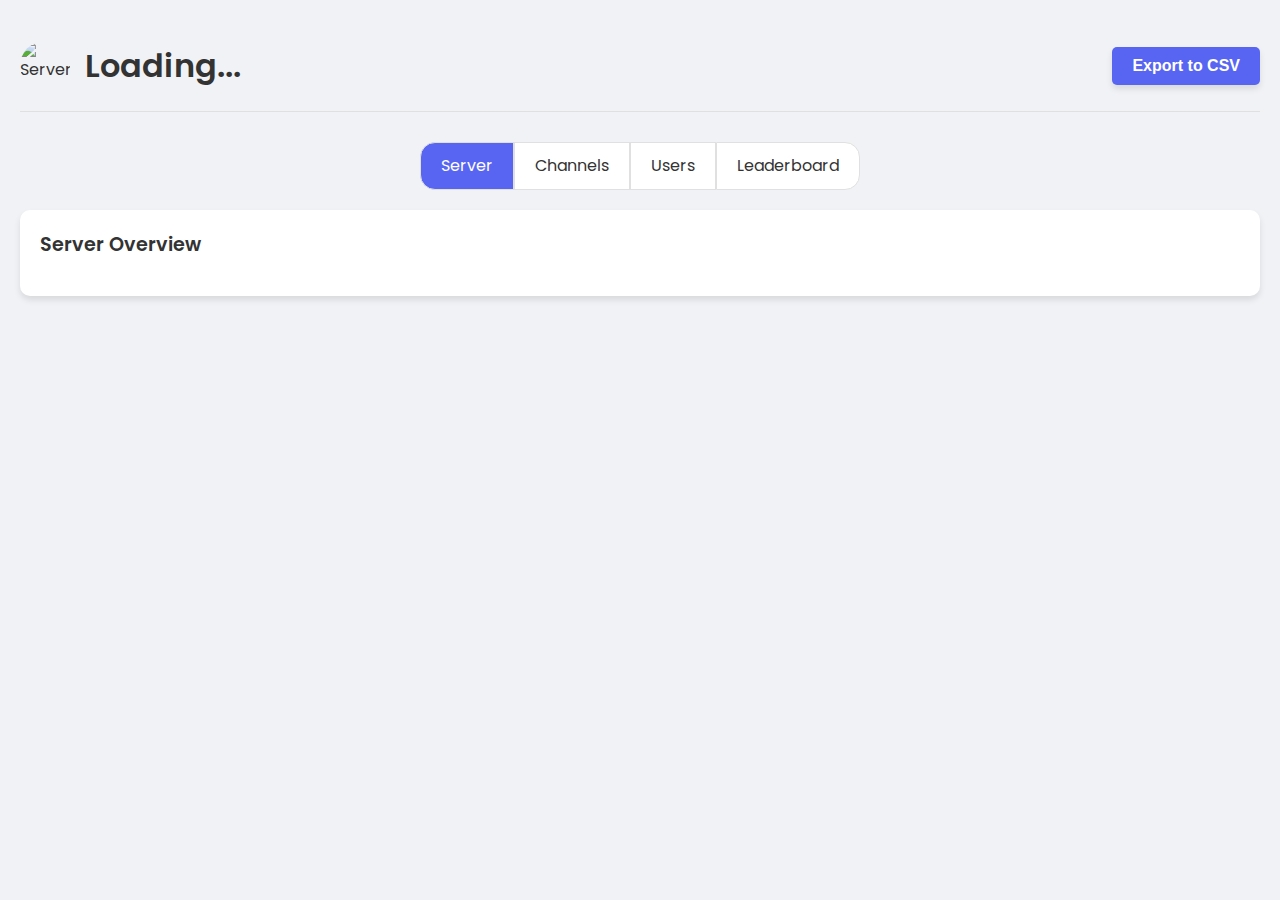
==== index.html @ 39d37b9a "change to 12.0.2" ====
<!DOCTYPE html>
<html lang="en">
  <head>
    <meta charset="UTF-8" />
    <meta name="viewport" content="width=device-width, initial-scale=1.0" />
    <title>Communitrics Counting</title>
    <link
      href="https://fonts.googleapis.com/css2?family=Poppins:wght@300;400;600&display=swap"
      rel="stylesheet"
    />
    <link rel="icon" href="./image.png" type="image/png" />
    <script src="https://code.highcharts.com/12.0.2/highcharts.js"></script>
    <script src="https://code.highcharts.com/12.0.2/modules/exporting.js"></script>
    <script src="https://code.highcharts.com/12.0.2/modules/export-data.js"></script>
    <script src="https://code.highcharts.com/12.0.2/modules/accessibility.js"></script>
    <script src="https://code.highcharts.com/12.0.2/modules/xrange.js"></script>
    <script src="https://code.highcharts.com/12.0.2/modules/exporting.js"></script>
    <script src="https://cdnjs.cloudflare.com/ajax/libs/color-thief/2.3.2/color-thief.umd.js"></script>
    <script src="https://cdnjs.cloudflare.com/ajax/libs/jszip/3.6.0/jszip.min.js"></script>
    <script src="https://cdnjs.cloudflare.com/ajax/libs/FileSaver.js/2.0.5/FileSaver.min.js"></script>
    <style>
      :root {
        --bg-color: #f0f2f5;
        --card-bg: #ffffff;
        --text-color: #333333;
        --text-muted: #6c757d;
        --accent-color: #5865f2;
        --border-color: #e0e0e0;
        --shadow: 0 4px 6px rgba(0, 0, 0, 0.1);
      }

      @media (prefers-color-scheme: dark) {
        :root {
          --bg-color: #1e1e1e;
          --card-bg: #2c2c2c;
          --text-color: #e0e0e0;
          --text-muted: #a0a0a0;
          --border-color: #4a4a4a;
        }
      }

      * {
        margin: 0;
        padding: 0;
        box-sizing: border-box;
      }

      body {
        font-family: "Poppins", sans-serif;
        background-color: var(--bg-color);
        color: var(--text-color);
        line-height: 1.6;
      }

      .container {
        max-width: 1400px;
        margin: 0 auto;
        padding: 20px;
      }

      header {
        display: flex;
        justify-content: space-between;
        align-items: center;
        padding: 20px 0;
        border-bottom: 1px solid var(--border-color);
        margin-bottom: 30px;
      }

      .server-info {
        display: flex;
        align-items: center;
        gap: 15px;
      }

      .server-icon {
        width: 50px;
        height: 50px;
        border-radius: 50%;
      }

      h1,
      h2,
      h3 {
        font-weight: 600;
      }

      .card {
        background-color: var(--card-bg);
        border-radius: 10px;
        padding: 20px;
        box-shadow: var(--shadow);
        margin-bottom: 20px;
        transition: transform 0.3s ease;
      }

      .card-header {
        display: flex;
        justify-content: space-between;
        align-items: center;
        margin-bottom: 15px;
      }

      .card-title {
        font-size: 1.2rem;
      }

      .leaderboard {
        list-style-type: none;
      }

      .leaderboard-item {
        display: flex;
        align-items: center;
        padding: 10px 0;
        border-bottom: 1px solid var(--border-color);
      }

      .leaderboard-item:last-child {
        border-bottom: none;
      }

      .leaderboard-rank {
        font-weight: 600;
        margin-right: 15px;
        color: var(--accent-color);
      }

      .leaderboard-avatar {
        width: 40px;
        height: 40px;
        border-radius: 50%;
        margin-right: 15px;
      }

      .leaderboard-info {
        flex-grow: 1;
      }

      .leaderboard-name {
        font-weight: 600;
      }

      .leaderboard-username {
        font-size: 0.9rem;
        color: var(--text-muted);
      }

      .leaderboard-score {
        font-weight: 600;
        color: var(--accent-color);
      }

      .tabs {
        display: flex;
        justify-content: center;
        margin-bottom: 20px;
      }

      .tab {
        padding: 10px 20px;
        background-color: var(--card-bg);
        border: 1px solid var(--border-color);
        cursor: pointer;
        transition: background-color 0.3s ease;
      }

      .tab:first-child {
        border-top-left-radius: 15px;
        border-bottom-left-radius: 15px;
      }

      .tab:last-child {
        border-top-right-radius: 15px;
        border-bottom-right-radius: 15px;
      }

      .highcharts-reset-zoom {
        display: none !important;
      }

      .tab.active {
        background-color: var(--accent-color);
        color: white;
      }

      .reset-zoom-btn {
        display: none;
        position: relative;
        float: right;
        background-color: var(--accent-color);
        color: white;
        border: 2px solid var(--text-color);
        border-radius: 8px;
        padding: 10px 15px;
        font-size: 12px;
        font-weight: bolder;
        cursor: pointer;
        box-shadow: 0 2px 5px rgba(0, 0, 0, 0.1);
        transition: background-color 0.3s ease, color 0.3s ease;
        top: 5px;
      }

      .reset-zoom-btn:hover {
        background-color: var(--text-color);
        color: var(--card-bg);
      }

      .export-csv-btn {
        background-color: var(--accent-color);
        color: white;
        border: none;
        padding: 10px 20px;
        border-radius: 5px;
        cursor: pointer;
        font-size: 1rem;
        font-weight: 600;
        box-shadow: 0 4px 6px rgba(0, 0, 0, 0.1);
      }

      .export-csv-btn:hover {
        color: var(--accent-color);
        background-color: #1e1e1e;
        border: var(--accent-color) solid 2px;
        box-shadow: 0 6px 8px rgba(0, 0, 0, 0.2);
      }

      .export-csv-btn:active {
        background-color: #1e1e1e;
        border: none;
        box-shadow: 0 4px 6px rgba(0, 0, 0, 0.1);
      }

      .tab-content {
        display: none;
      }

      .tab-content.active {
        display: block;
      }

      .grid {
        display: grid;
        gap: 20px;
        grid-template-columns: repeat(2, 1fr);
      }

      @media (max-width: 768px) {
        .container {
          padding: 10px;
        }

        .grid {
          display: grid;
          gap: 20px;
          grid-template-columns: repeat(1, 1fr);
        }

        .tabs {
          flex-direction: column;
        }

        .tab {
          width: 100%;
          border-radius: 15px;
          text-align: center;
        }

        .chart-container canvas {
          height: 200%;
        }

        .leaderboard-item {
          flex-direction: row;
          align-items: center;
          justify-content: space-between;
        }

        .leaderboard-rank {
          font-size: 1.5rem;
          font-weight: bold;
          color: var(--accent-color);
        }

        .leaderboard-avatar {
          width: 50px;
          height: 50px;
          margin-right: 10px;
        }

        .leaderboard-info {
          flex-grow: 1;
          text-align: left;
        }

        .leaderboard-name {
          font-size: 1.1rem;
        }

        .leaderboard-username {
          font-size: 0.9rem;
          color: var(--text-muted);
        }

        .leaderboard-score {
          font-size: 1.1rem;
          font-weight: bold;
          color: var(--accent-color);
        }

        .leaderboard-item {
          padding: 15px 10px;
          border-bottom: 1px solid var(--border-color);
        }
      }
    </style>
  </head>

  <body>
    <div class="container">
      <header>
        <div class="server-info">
          <img id="server-icon" class="server-icon" src="" alt="Server Icon" />
          <h1 id="server-name">Loading...</h1>
        </div>
        <button id="exportCsvBtn" class="export-csv-btn">Export to CSV</button>
      </header>

      <div class="tabs">
        <div class="tab active" data-tab="overview">Server</div>
        <div class="tab" data-tab="channels">Channels</div>
        <div class="tab" data-tab="users">Users</div>
        <div class="tab" data-tab="leaderboard">Leaderboard</div>
      </div>

      <div id="overview" class="tab-content active">
        <div class="card">
          <div class="card-header">
            <h2 class="card-title">Server Overview</h2>
          </div>
          <div id="server-overview-chart" class="chart-container"></div>
        </div>
      </div>

      <div id="channels" class="tab-content">
        <div class="grid" id="channel-charts-grid"></div>
      </div>

      <div id="users" class="tab-content">
        <div class="grid" id="user-charts-grid"></div>
      </div>

      <div id="leaderboard" class="tab-content">
        <div class="card">
          <div class="card-header">
            <h2 class="card-title">User Leaderboard</h2>
          </div>
          <ul id="leaderboard-list" class="leaderboard"></ul>
        </div>
      </div>
    </div>

    <script>
      function getApiUrl() {
        const urlParams = new URLSearchParams(window.location.search);
        const serverId = urlParams.get("server");

        if (serverId) {
          return `https://api.communitrics.com/counting/s/${serverId}/all`;
        } else {
          return "https://api.communitrics.com/counting/s/1150096734576451614/all";
        }
      }

      const apiUrl = getApiUrl();
      let serverData;
      let charts = {};

      async function fetchData() {
        try {
          const response = await fetch(apiUrl);
          if (!response.ok) {
            throw new Error(`HTTP error! Status: ${response.status}`);
          }
          return await response.json();
        } catch (error) {
          return null;
        }
      }

      function getVibrancy(rgb) {
        const max = Math.max(rgb[0], rgb[1], rgb[2]);
        const min = Math.min(rgb[0], rgb[1], rgb[2]);
        const saturation = max - min;
        const brightness = 0.299 * rgb[0] + 0.587 * rgb[1] + 0.114 * rgb[2];
        return saturation * brightness;
      }

      function getMostVibrantColor(palette) {
        return palette.reduce((mostVibrant, color) =>
          getVibrancy(color) > getVibrancy(mostVibrant) ? color : mostVibrant
        );
      }

      function extractColorFromImage(imgSrc, callback) {
        const img = new Image();
        img.crossOrigin = "Anonymous";
        img.src = imgSrc;
        img.onload = () => {
          const colorThief = new ColorThief();
          const palette = colorThief.getPalette(img, 8);
          const mostVibrantColor = getMostVibrantColor(palette);
          const color = `rgba(${mostVibrantColor.join(",")}, 0.6)`;
          callback(color);
        };
      }

      function setChartHeight(container, height) {
        container.style.height = height + "px";
      }

      function initializeDashboard() {
        fetchData().then((data) => {
          if (data) {
            serverData = data;
            updateServerInfo(() => {
              createServerOverviewChart();
              createChannelCharts();
              createUserCharts();
              createLeaderboard();
              initializeTabs();
            });
          }
        });
      }

      function updateServerInfo(callback) {
        const serverIcon = document.getElementById("server-icon");
        const serverName = document.getElementById("server-name");
        serverName.textContent = serverData.server_name;
        serverIcon.src = serverData.server_image;

        serverIcon.onload = () => {
          extractColorFromImage(serverData.server_image, (color) => {
            document.documentElement.style.setProperty("--accent-color", color);
            callback();
          });
        };
      }

function createServerOverviewChart() {
    const container = document.getElementById("server-overview-chart");
    setChartHeight(container, 600);
    const resetButton = document.createElement("button");
    resetButton.textContent = "Reset Zoom";
    resetButton.className = "reset-zoom-btn";
    const cardHeader = document.querySelector("#overview .card-header");
    cardHeader.appendChild(resetButton);

    const accentColor = getComputedStyle(
        document.documentElement
    ).getPropertyValue("--accent-color");

    resetButton.style.backgroundColor = accentColor;
    resetButton.addEventListener("mouseover", () => {
        resetButton.style.backgroundColor = "#333333";
        resetButton.style.color = "white";
    });
    resetButton.addEventListener("mouseout", () => {
        resetButton.style.backgroundColor = accentColor;
        resetButton.style.color = "white";
    });

    const allCounts = serverData.channels.flatMap((channel) =>
        channel.counts.map((count) => ({
            ...count,
            channelName: channel.channel_name,
        }))
    );

    allCounts.sort((a, b) => new Date(a.timestamp) - new Date(b.timestamp));

    let cumulativeCount = 0;
    const cumulativeData = allCounts.map((count) => {
        cumulativeCount += 1;
        return [
            new Date(count.timestamp).getTime(),
            cumulativeCount,
            count.channelName,
        ];
    });

    const totalPoints = cumulativeData.length;
    let skipRate = 1;

    if (totalPoints > 4000) {
        skipRate = Math.ceil(totalPoints / 4000);
    }

    const sampledData = cumulativeData.filter((_, index) => index % skipRate === 0);

    console.log(`Starting points: ${totalPoints}, Skip rate: Every ${skipRate} points, Final points: ${sampledData.length}`);

    charts["server-overview"] = Highcharts.chart(container, {
        chart: {
            type: "area",
            zoomType: "x",
            backgroundColor: "transparent",
            height: 600,
            animation: true,
            resetZoomButton: {
                theme: {
                    display: "none",
                },
            },
        },
        title: {
            text: null,
        },
        xAxis: {
            type: "datetime",
            tickAmount: 6,
            labels: {
                style: {
                    color: getComputedStyle(
                        document.documentElement
                    ).getPropertyValue("--text-color"),
                    fontSize: "12px",
                    fontFamily: "Poppins, sans-serif",
                },
                formatter: function () {
                    const date = Highcharts.dateFormat("%b %d, %Y", this.value);
                    const time = Highcharts.dateFormat("%H:%M:%S", this.value);
                    return `${date}<br>${time}`;
                },
            },
            lineColor: getComputedStyle(
                document.documentElement
            ).getPropertyValue("--border-color"),
            tickColor: getComputedStyle(
                document.documentElement
            ).getPropertyValue("--border-color"),
        },
        yAxis: {
            title: {
                text: null,
            },
            labels: {
                style: {
                    color: getComputedStyle(
                        document.documentElement
                    ).getPropertyValue("--text-color"),
                    fontSize: "12px",
                    fontFamily: "Poppins, sans-serif",
                },
            },
            gridLineColor: getComputedStyle(
                document.documentElement
            ).getPropertyValue("--border-color"),
        },
        tooltip: {
            backgroundColor: "#333333",
            style: {
                color: "#FFFFFF",
                fontWeight: "normal",
                fontSize: "12px",
                fontFamily: "Poppins, sans-serif",
            },
            formatter: function () {
                return (
                    "<b>Date:</b> " +
                    Highcharts.dateFormat("%b %d, %Y, %H:%M:%S", this.x) +
                    "<br/><b>Total counts:</b> " +
                    this.y.toLocaleString()
                );
            },
            useHTML: true,
        },
        series: [
            {
                name: "Total Counts",
                data: sampledData.map((d) => ({
                    x: d[0],
                    y: d[1],
                    channel: d[2],
                })),
                color: accentColor,
                fillColor: accentColor,
                marker: {
                    enabled: false,
                },
            },
        ],
        plotOptions: {
            area: {
                marker: {
                    enabled: false,
                },
                lineWidth: 2,
                lineColor: accentColor,
                fillOpacity: 0.5,
                series: {
                    marker: {
                        radius: 2,
                    },
                    lineWidth: 3,
                    states: {
                        hover: {
                            lineWidth: 2,
                        },
                    },
                },
            },
        },
        credits: {
            enabled: false,
        },
        exporting: {
            enabled: false,
        },
        legend: {
            enabled: false,
        },
    });

    resetButton.addEventListener("click", () => {
        charts["server-overview"].zoomOut();
        resetButton.style.display = "none";
    });

    charts["server-overview"].update({
        chart: {
            events: {
                selection: function (event) {
                    if (event.xAxis) {
                        resetButton.style.display = "block";
                    }
                },
            },
        },
    });
}

function createChannelCharts() {
    const channelChartsGrid = document.getElementById("channel-charts-grid");

    if (serverData.channels.length > 1) {
        channelChartsGrid.classList.add("grid");
    } else {
        channelChartsGrid.classList.remove("grid");
    }

    serverData.channels.forEach((channel) => {
        const card = document.createElement("div");
        card.className = "card";
        card.innerHTML = `
      <div class="card-header">
          <h2 class="card-title">${channel.channel_name}</h2>
          <button id="resetZoomChannel-${channel.channel_id}" class="reset-zoom-btn">Reset Zoom</button>
      </div>
      <div id="channel-${channel.channel_id}-chart" class="chart-container"></div>
    `;
        channelChartsGrid.appendChild(card);

        const container = document.getElementById(
            `channel-${channel.channel_id}-chart`
        );
        const resetButton = document.getElementById(
            `resetZoomChannel-${channel.channel_id}`
        );

        const accentColor = getComputedStyle(
            document.documentElement
        ).getPropertyValue("--accent-color");

        resetButton.style.backgroundColor = accentColor;
        resetButton.addEventListener("mouseover", () => {
            resetButton.style.backgroundColor = "#333333";
            resetButton.style.color = "white";
        });
        resetButton.addEventListener("mouseout", () => {
            resetButton.style.backgroundColor = accentColor;
            resetButton.style.color = "white";
        });

        const channelCounts = channel.counts.map((count) => [
            new Date(count.timestamp).getTime(),
            count.count_number,
        ]);

        const totalPoints = channelCounts.length;
        let skipRate = 1;

        if (totalPoints > 4000) {
            skipRate = Math.ceil(totalPoints / 4000);
        }

        const sampledData = channelCounts.filter((_, index) => index % skipRate === 0);

        console.log(`Starting points for channel ${channel.channel_id}: ${totalPoints}, Skip rate: Every ${skipRate} points, Final points: ${sampledData.length}`);

        const chartHeight = serverData.channels.length > 1 ? 300 : 600;
        const chartOptions = {
            chart: {
                type: "area",
                zoomType: "x",
                backgroundColor: "transparent",
                animation: true,
                height: chartHeight,
                resetZoomButton: {
                    theme: {
                        display: "none",
                    },
                },
            },
            title: {
                text: null,
            },
            xAxis: {
                type: "datetime",
                tickAmount: 6,
                labels: {
                    style: {
                        color: getComputedStyle(
                            document.documentElement
                        ).getPropertyValue("--text-color"),
                        fontSize: "12px",
                        fontFamily: "Poppins, sans-serif",
                    },
                    formatter: function () {
                        const date = Highcharts.dateFormat("%b %d, %Y", this.value);
                        const time = Highcharts.dateFormat("%H:%M:%S", this.value);
                        return `${date}<br>${time}`;
                    },
                },
                lineColor: getComputedStyle(
                    document.documentElement
                ).getPropertyValue("--border-color"),
                tickColor: getComputedStyle(
                    document.documentElement
                ).getPropertyValue("--border-color"),
            },
            yAxis: {
                title: {
                    text: null,
                },
                labels: {
                    style: {
                        color: getComputedStyle(
                            document.documentElement
                        ).getPropertyValue("--text-color"),
                        fontSize: "12px",
                        fontFamily: "Poppins, sans-serif",
                    },
                },
                gridLineColor: getComputedStyle(
                    document.documentElement
                ).getPropertyValue("--border-color"),
                min: Math.min(...channel.counts.map((c) => c.count_number)),
            },
            tooltip: {
                backgroundColor: "#333333",
                style: {
                    color: "#FFFFFF",
                    fontWeight: "normal",
                    fontSize: "12px",
                    fontFamily: "Poppins, sans-serif",
                },
                formatter: function () {
                    return (
                        "<b>Date:</b> " +
                        Highcharts.dateFormat("%b %d, %Y, %H:%M:%S", this.x) +
                        "<br/><b>Count:</b> " +
                        this.y.toLocaleString()
                    );
                },
                useHTML: true,
            },
            series: [
                {
                    name: "Count",
                    data: sampledData,
                    color: accentColor,
                    fillColor: accentColor,
                    marker: {
                        enabled: false,
                    },
                },
            ],
            plotOptions: {
                area: {
                    marker: {
                        enabled: false,
                    },
                    lineWidth: 2,
                    lineColor: accentColor,
                    fillOpacity: 0.5,
                    series: {
                        marker: {
                            radius: 2,
                        },
                        lineWidth: 3,
                        states: {
                            hover: {
                                lineWidth: 2,
                            },
                        },
                    },
                },
            },
            credits: {
                enabled: false,
            },
            exporting: {
                enabled: false,
            },
            legend: {
                enabled: false,
            },
        };

        charts[`channel-${channel.channel_id}`] = Highcharts.chart(
            container,
            chartOptions
        );

        resetButton.addEventListener("click", () => {
            charts[`channel-${channel.channel_id}`].zoomOut();
            resetButton.style.display = "none";
        });

        charts[`channel-${channel.channel_id}`].update({
            chart: {
                events: {
                    selection: function (event) {
                        if (event.xAxis) {
                            resetButton.style.display = "block";
                        }
                    },
                },
            },
        });
    });
}

function createUserCharts() {
    const userChartsGrid = document.getElementById("user-charts-grid");
    const userCounts = {};
    const userTotals = {};

    const allCounts = serverData.channels.flatMap((channel) =>
        channel.counts.map((count) => ({
            ...count,
            channelName: channel.channel_name,
        }))
    );

    allCounts.sort((a, b) => new Date(a.timestamp) - new Date(b.timestamp));

    allCounts.forEach((count) => {
        if (!userCounts[count.user_id]) {
            userCounts[count.user_id] = {
                id: count.user_id,
                username: count.username,
                display_name: count.display_name,
                profile_pic: count.profile_pic,
                counts: [],
            };
        }

        userCounts[count.user_id].counts.push({
            x: new Date(count.timestamp).getTime(),
            y: userCounts[count.user_id].counts.length + 1,
        });

        if (!userTotals[count.user_id]) {
            userTotals[count.user_id] = {
                id: count.user_id,
                total: 0,
            };
        }
        userTotals[count.user_id].total += 1;
    });

    const sortedUsers = Object.values(userTotals).sort(
        (a, b) => b.total - a.total
    );

    if (Object.keys(userCounts).length > 1) {
        userChartsGrid.classList.add("grid");
    } else {
        userChartsGrid.classList.remove("grid");
    }

    sortedUsers.forEach((userTotal, index) => {
        const user = userCounts[userTotal.id];
        const rank = index + 1;
        const card = document.createElement("div");
        card.className = "card";
        card.innerHTML = `
      <div class="card-header">
        <div class="card-title-wrapper" style="display: flex; align-items: center;">
            <img src="${user.profile_pic}" alt="${user.display_name}'s Profile Picture" style="width: 40px; height: 40px; border-radius: 50%; margin-right: 10px;">
            <div>
                <h2 class="card-title" style="margin: 0;">${user.display_name} (@${user.username})</h2>
                <span class="card-rank">Leaderboard Rank: #${rank}</span>
            </div>
        </div>
        <button id="resetZoomUser-${user.id}" class="reset-zoom-btn">Reset Zoom</button>
      </div>
      <div id="user-${user.id}-chart" class="chart-container"></div>
    `;
        userChartsGrid.appendChild(card);

        const container = document.getElementById(`user-${user.id}-chart`);
        const resetButton = document.getElementById(
            `resetZoomUser-${user.id}`
        );

        const profilePic = new Image();
        profilePic.crossOrigin = "Anonymous";
        profilePic.src = user.profile_pic;
        profilePic.onload = () => {
            const colorThief = new ColorThief();
            const palette = colorThief.getPalette(profilePic, 8);
            const mostVibrantColor = getMostVibrantColor(palette);
            const color = `rgba(${mostVibrantColor.join(",")}, 0.6)`;

            resetButton.style.backgroundColor = color;
            resetButton.addEventListener("mouseover", () => {
                resetButton.style.backgroundColor = "#333333";
                resetButton.style.color = "white";
            });
            resetButton.addEventListener("mouseout", () => {
                resetButton.style.backgroundColor = color;
                resetButton.style.color = "white";
            });

            const userData = user.counts;
            const totalPoints = userData.length;
            let skipRate = 1;

            if (totalPoints > 4000) {
                skipRate = Math.ceil(totalPoints / 4000);
            }

            const sampledData = userData.filter((_, index) => index % skipRate === 0);

            console.log(`Starting points for user ${user.id}: ${totalPoints}, Skip rate: Every ${skipRate} points, Final points: ${sampledData.length}`);

            const chartHeight = Object.keys(userCounts).length > 1 ? 300 : 600;

            const chartOptions = {
                chart: {
                    type: "area",
                    zoomType: "x",
                    backgroundColor: "transparent",
                    animation: true,
                    height: chartHeight,
                    resetZoomButton: {
                        theme: {
                            display: "none",
                        },
                    },
                },
                title: {
                    text: null,
                },
                xAxis: {
                    type: "datetime",
                    tickAmount: 6,
                    labels: {
                        style: {
                            color: getComputedStyle(
                                document.documentElement
                            ).getPropertyValue("--text-color"),
                            fontSize: "12px",
                            fontFamily: "Poppins, sans-serif",
                        },
                        formatter: function () {
                            const date = Highcharts.dateFormat("%b %d, %Y", this.value);
                            const time = Highcharts.dateFormat("%H:%M:%S", this.value);
                            return `${date}<br>${time}`;
                        },
                    },
                    lineColor: getComputedStyle(
                        document.documentElement
                    ).getPropertyValue("--border-color"),
                    tickColor: getComputedStyle(
                        document.documentElement
                    ).getPropertyValue("--border-color"),
                },
                yAxis: {
                    title: {
                        text: null,
                    },
                    labels: {
                        style: {
                            color: getComputedStyle(
                                document.documentElement
                            ).getPropertyValue("--text-color"),
                            fontSize: "12px",
                            fontFamily: "Poppins, sans-serif",
                        },
                    },
                    gridLineColor: getComputedStyle(
                        document.documentElement
                    ).getPropertyValue("--border-color"),
                    min: 0,
                },
                tooltip: {
                    backgroundColor: "#333333",
                    style: {
                        color: "#FFFFFF",
                        fontWeight: "normal",
                        fontSize: "12px",
                        fontFamily: "Poppins, sans-serif",
                    },
                    formatter: function () {
                        return (
                            "<b>Date:</b> " +
                            Highcharts.dateFormat("%b %d, %Y, %H:%M:%S", this.x) +
                            "<br/><b>Total counts:</b> " +
                            this.y.toLocaleString()
                        );
                    },
                    useHTML: true,
                },
                series: [
                    {
                        name: "Total Counts",
                        data: sampledData,
                        color: color,
                        fillColor: color,
                        marker: {
                            enabled: false,
                        },
                    },
                ],
                plotOptions: {
                    area: {
                        marker: {
                            enabled: false,
                        },
                        lineWidth: 2,
                        lineColor: color,
                        fillOpacity: 0.5,
                        series: {
                            marker: {
                                radius: 2,
                            },
                            lineWidth: 3,
                            states: {
                                hover: {
                                    lineWidth: 2,
                                },
                            },
                        },
                    },
                },
                credits: {
                    enabled: false,
                },
                exporting: {
                    enabled: false,
                },
                legend: {
                    enabled: false,
                },
            };

            charts[`user-${user.id}`] = Highcharts.chart(
                container,
                chartOptions
            );

            resetButton.addEventListener("click", () => {
                charts[`user-${user.id}`].zoomOut();
                resetButton.style.display = "none";
            });

            charts[`user-${user.id}`].update({
                chart: {
                    events: {
                        selection: function (event) {
                            if (event.xAxis) {
                                resetButton.style.display = "block";
                            }
                        },
                    },
                },
            });
        };
    });
}

      function createLeaderboard() {
        const leaderboard = document.getElementById("leaderboard-list");
        const userTotals = {};

        serverData.channels.forEach((channel) => {
          channel.counts.forEach((count) => {
            if (!userTotals[count.user_id]) {
              userTotals[count.user_id] = {
                id: count.user_id,
                username: count.username,
                display_name: count.display_name,
                profile_pic: count.profile_pic,
                total: 0,
              };
            }
            userTotals[count.user_id].total += 1;
          });
        });

        const sortedUsers = Object.values(userTotals).sort(
          (a, b) => b.total - a.total
        );

        sortedUsers.forEach((user, index) => {
          const li = document.createElement("li");
          li.className = "leaderboard-item";
          li.innerHTML = `
                <span class="leaderboard-rank">#${index + 1}</span>
                <img class="leaderboard-avatar" src="${
                  user.profile_pic
                }" alt="${user.display_name}">
                <div class="leaderboard-info">
                    <span class="leaderboard-name">${user.display_name}</span>
                    <span class="leaderboard-username">@${user.username}</span>
                </div>
                <span class="leaderboard-score">${user.total.toLocaleString()}</span>
            `;
          leaderboard.appendChild(li);
        });
      }

      function initializeTabs() {
        const tabs = document.querySelectorAll(".tab");
        const tabContents = document.querySelectorAll(".tab-content");

        tabs.forEach((tab) => {
          tab.addEventListener("click", () => {
            const tabId = tab.getAttribute("data-tab");

            tabs.forEach((t) => t.classList.remove("active"));
            tabContents.forEach((content) =>
              content.classList.remove("active")
            );

            tab.classList.add("active");
            document.getElementById(tabId).classList.add("active");
          });
        });
      }

      document.addEventListener("DOMContentLoaded", initializeDashboard);

      document
        .getElementById("exportCsvBtn")
        .addEventListener("click", async () => {
          const zip = new JSZip();

          if (!serverData) {
            serverData = await fetchData();
          }

          const mainDataFolder = zip.folder("main_data");
          const serverDataCsv = generateServerDataCsv(serverData);
          mainDataFolder.file("server_data.csv", serverDataCsv);

          serverData.channels.forEach((channel) => {
            const channelCsv = generateChannelDataCsv(channel);
            mainDataFolder.file(
              `channel_${channel.channel_name}.csv`,
              channelCsv
            );
          });

          const leaderboardCsv = generateLeaderboardCsv(serverData);
          mainDataFolder.file("leaderboard.csv", leaderboardCsv);

          const userDataFolder = zip.folder("user_data");
          const userCounts = aggregateUserCounts(serverData);
          userCounts.forEach((user) => {
            const userCsv = generateUserDataCsv(user);
            userDataFolder.file(`${user.username}.csv`, userCsv);
          });

          zip.generateAsync({ type: "blob" }).then((content) => {
            saveAs(content, "data_export.zip");
          });
        });

      function generateServerDataCsv(data) {
        const allCounts = data.channels.flatMap((channel) =>
          channel.counts.map((count) => ({
            timestamp: count.timestamp,
            channelName: channel.channel_name,
          }))
        );

        allCounts.sort((a, b) => new Date(a.timestamp) - new Date(b.timestamp));

        let cumulativeCount = 0;
        const cumulativeData = allCounts.map((count) => {
          cumulativeCount += 1;
          return [count.timestamp, cumulativeCount];
        });

        const csvRows = [["Timestamp", "Total Count"], ...cumulativeData];

        return csvRows.map((row) => row.join(",")).join("\n");
      }

      function generateChannelDataCsv(channel) {
        const csvRows = [
          ["Timestamp", "Count"],
          ...channel.counts.map((count) => [
            count.timestamp,
            count.count_number,
          ]),
        ];
        return csvRows.map((row) => row.join(",")).join("\n");
      }

      function aggregateUserCounts(data) {
        const userCounts = {};
        data.channels.forEach((channel) => {
          channel.counts.forEach((count) => {
            if (!userCounts[count.user_id]) {
              userCounts[count.user_id] = {
                username: count.username,
                counts: [],
              };
            }
            userCounts[count.user_id].counts.push(count);
          });
        });
        return Object.values(userCounts);
      }

      function generateUserDataCsv(user) {
        const csvRows = [
          ["Timestamp", "Count"],
          ...user.counts.map((count) => [count.timestamp, count.count_number]),
        ];
        return csvRows.map((row) => row.join(",")).join("\n");
      }

      function generateLeaderboardCsv(data) {
        const userTotals = {};

        data.channels.forEach((channel) => {
          channel.counts.forEach((count) => {
            if (!userTotals[count.user_id]) {
              userTotals[count.user_id] = {
                username: count.username,
                display_name: count.display_name,
                profile_pic: count.profile_pic,
                total: 0,
              };
            }
            userTotals[count.user_id].total += 1;
          });
        });

        const sortedUsers = Object.values(userTotals).sort(
          (a, b) => b.total - a.total
        );

        const csvRows = [
          ["Rank", "Username", "Display Name", "Total Counts"],
          ...sortedUsers.map((user, index) => [
            index + 1,
            user.username,
            user.display_name,
            user.total,
          ]),
        ];

        return csvRows.map((row) => row.join(",")).join("\n");
      }
    </script>
  </body>
</html>
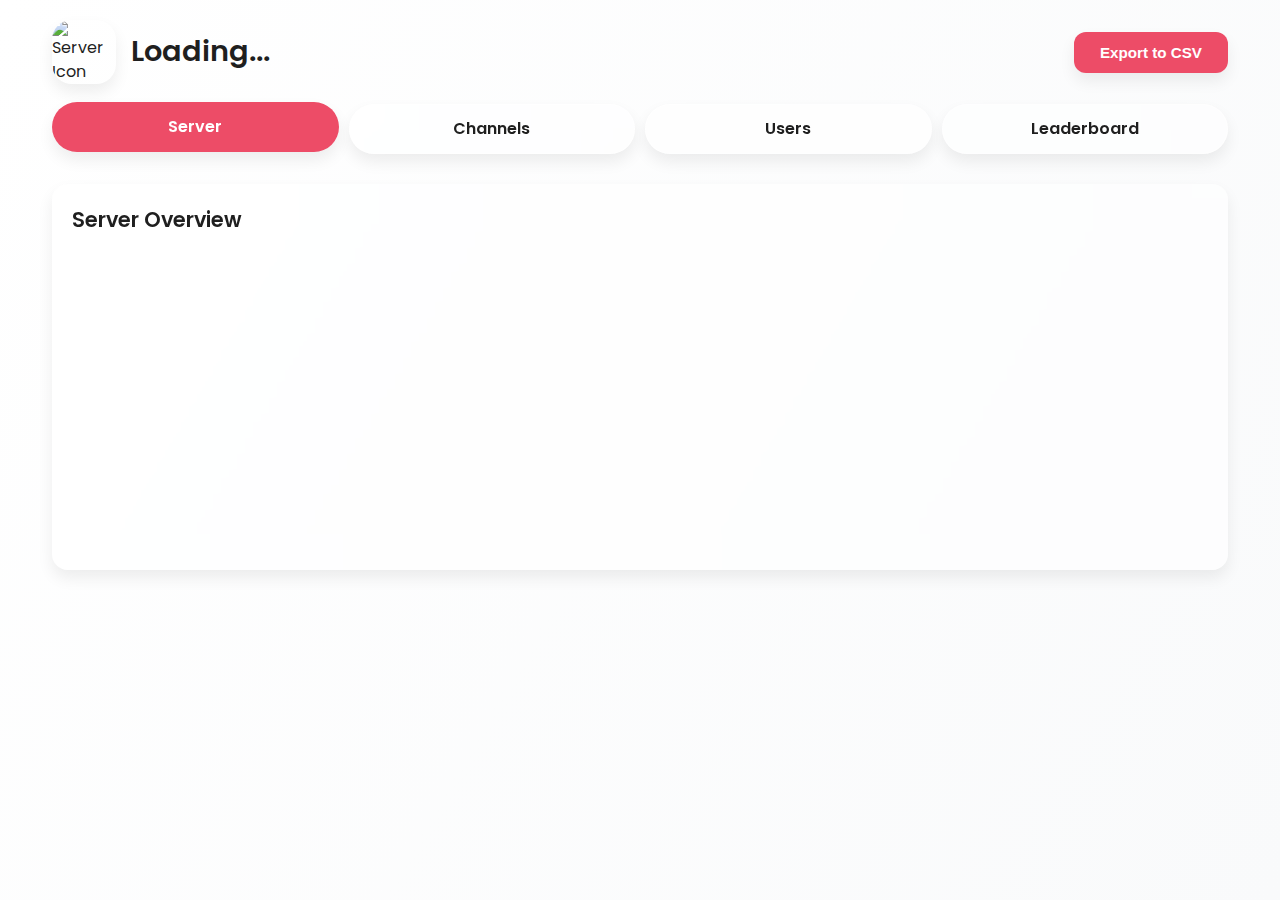
==== commit a3d409b9: "update all styles" ====
--- a/index.html
+++ b/index.html
@@ -4,55 +4,81 @@
     <meta charset="UTF-8" />
     <meta name="viewport" content="width=device-width, initial-scale=1.0" />
     <title>Communitrics Counting</title>
+
     <link
       href="https://fonts.googleapis.com/css2?family=Poppins:wght@300;400;600&display=swap"
       rel="stylesheet"
     />
+
     <link rel="icon" href="./image.png" type="image/png" />
+
     <script src="https://code.highcharts.com/12.0.2/highcharts.js"></script>
     <script src="https://code.highcharts.com/12.0.2/modules/exporting.js"></script>
     <script src="https://code.highcharts.com/12.0.2/modules/export-data.js"></script>
     <script src="https://code.highcharts.com/12.0.2/modules/accessibility.js"></script>
     <script src="https://code.highcharts.com/12.0.2/modules/xrange.js"></script>
-    <script src="https://code.highcharts.com/12.0.2/modules/exporting.js"></script>
+
     <script src="https://cdnjs.cloudflare.com/ajax/libs/color-thief/2.3.2/color-thief.umd.js"></script>
     <script src="https://cdnjs.cloudflare.com/ajax/libs/jszip/3.6.0/jszip.min.js"></script>
     <script src="https://cdnjs.cloudflare.com/ajax/libs/FileSaver.js/2.0.5/FileSaver.min.js"></script>
+
     <style>
       :root {
-        --bg-color: #f0f2f5;
-        --card-bg: #ffffff;
-        --text-color: #333333;
-        --text-muted: #6c757d;
-        --accent-color: #5865f2;
-        --border-color: #e0e0e0;
-        --shadow: 0 4px 6px rgba(0, 0, 0, 0.1);
+        --accent-color: #ed4c67;
+        --accent-hover: #db284f;
+
+        --body-gradient-start: #ffffff;
+        --body-gradient-end: #f9fafb;
+        --card-bg: rgba(255, 255, 255, 0.55);
+        --text-color: #1f1f1f;
+        --text-muted: #6b7280;
+        --border-color: rgba(255, 255, 255, 0.4);
+
+        --glass-blur: blur(16px);
+        --card-shadow: 0 8px 16px rgba(0, 0, 0, 0.07);
+
+        --heading-font-weight: 600;
+        --body-font-weight: 400;
+
+        --transition-speed: 0.3s;
       }
 
       @media (prefers-color-scheme: dark) {
         :root {
-          --bg-color: #1e1e1e;
-          --card-bg: #2c2c2c;
-          --text-color: #e0e0e0;
-          --text-muted: #a0a0a0;
-          --border-color: #4a4a4a;
+          --body-gradient-start: #1f1f1f;
+          --body-gradient-end: #2b2b2b;
+          --card-bg: rgba(44, 44, 44, 0.6);
+          --text-color: #e5e5e5;
+          --text-muted: #a3a3a3;
+          --border-color: rgba(255, 255, 255, 0.1);
+          --card-shadow: 0 8px 16px rgba(0, 0, 0, 0.45);
         }
       }
 
-      * {
+      *,
+      *::before,
+      *::after {
         margin: 0;
         padding: 0;
         box-sizing: border-box;
       }
-
+      html {
+        scroll-behavior: smooth;
+      }
       body {
         font-family: "Poppins", sans-serif;
-        background-color: var(--bg-color);
         color: var(--text-color);
-        line-height: 1.6;
+        line-height: 1.5;
+        background: linear-gradient(
+          120deg,
+          var(--body-gradient-start) 0%,
+          var(--body-gradient-end) 100%
+        );
+        min-height: 100vh;
       }
 
       .container {
+        width: 95%;
         max-width: 1400px;
         margin: 0 auto;
         padding: 20px;
@@ -62,181 +88,182 @@
         display: flex;
         justify-content: space-between;
         align-items: center;
-        padding: 20px 0;
-        border-bottom: 1px solid var(--border-color);
-        margin-bottom: 30px;
-      }
-
+        margin-bottom: 20px;
+      }
       .server-info {
         display: flex;
         align-items: center;
         gap: 15px;
       }
-
       .server-icon {
-        width: 50px;
-        height: 50px;
-        border-radius: 50%;
-      }
-
-      h1,
-      h2,
-      h3 {
-        font-weight: 600;
+        width: 64px;
+        height: 64px;
+        border-radius: 20px;
+        box-shadow: var(--card-shadow);
+        object-fit: cover;
+      }
+      .server-info h1 {
+        font-weight: var(--heading-font-weight);
+        font-size: 1.8rem;
+      }
+
+      #exportCsvBtn {
+        background: var(--accent-color);
+        color: #fff;
+        font-weight: var(--heading-font-weight);
+        font-size: 0.95rem;
+        border: none;
+        outline: none;
+        border-radius: 12px;
+        padding: 12px 26px;
+        box-shadow: var(--card-shadow);
+        cursor: pointer;
+        transition: background-color var(--transition-speed),
+          transform var(--transition-speed), box-shadow var(--transition-speed);
+      }
+      #exportCsvBtn:hover {
+        background: var(--accent-hover);
+        transform: translateY(-2px);
+        box-shadow: 0 10px 20px rgba(0, 0, 0, 0.12);
+      }
+      #exportCsvBtn:active {
+        transform: scale(0.96);
+      }
+
+      .tabs {
+        display: flex;
+        justify-content: center;
+        gap: 10px;
+        margin-bottom: 30px;
+      }
+      .tab {
+        flex: 1;
+        text-align: center;
+        padding: 12px 0;
+        background-color: var(--card-bg);
+        backdrop-filter: var(--glass-blur);
+        border: 1px solid var(--border-color);
+        border-radius: 999px;
+        cursor: pointer;
+        font-weight: var(--heading-font-weight);
+        transition: all var(--transition-speed);
+        box-shadow: var(--card-shadow);
+      }
+      .tab.active {
+        background: var(--accent-color);
+        color: #fff;
+        border-color: transparent;
+        transform: translateY(-2px);
+      }
+      .tab:hover {
+        transform: translateY(-2px);
+      }
+
+      .tab-content {
+        display: none;
+      }
+      .tab-content.active {
+        display: block;
       }
 
       .card {
         background-color: var(--card-bg);
-        border-radius: 10px;
+        backdrop-filter: var(--glass-blur);
+        border-radius: 16px;
         padding: 20px;
-        box-shadow: var(--shadow);
+        box-shadow: var(--card-shadow);
         margin-bottom: 20px;
-        transition: transform 0.3s ease;
-      }
-
+        transition: transform var(--transition-speed);
+      }
+      .card:hover {
+        transform: translateY(-4px);
+      }
       .card-header {
         display: flex;
         justify-content: space-between;
         align-items: center;
         margin-bottom: 15px;
       }
-
       .card-title {
-        font-size: 1.2rem;
+        font-size: 1.3rem;
+        font-weight: var(--heading-font-weight);
+      }
+
+      .chart-container {
+        width: 100%;
+        min-height: 300px;
+      }
+
+      .reset-zoom-btn {
+        display: none;
+        position: relative;
+        background-color: var(--accent-color);
+        color: #fff;
+        border: none;
+        border-radius: 8px;
+        padding: 8px 14px;
+        font-size: 0.85rem;
+        font-weight: var(--heading-font-weight);
+        cursor: pointer;
+        box-shadow: var(--card-shadow);
+        transition: background var(--transition-speed),
+          transform var(--transition-speed), box-shadow var(--transition-speed);
+      }
+      .reset-zoom-btn:hover {
+        background-color: var(--accent-hover);
+        transform: translateY(-2px);
+        box-shadow: 0 6px 16px rgba(0, 0, 0, 0.1);
+      }
+      .reset-zoom-btn:active {
+        transform: scale(0.96);
+      }
+      .highcharts-reset-zoom {
+        display: none !important;
       }
 
       .leaderboard {
         list-style-type: none;
+        margin: 0;
+        padding: 0;
       }
 
       .leaderboard-item {
         display: flex;
         align-items: center;
-        padding: 10px 0;
+        gap: 14px;
+        padding: 16px 0;
         border-bottom: 1px solid var(--border-color);
       }
-
       .leaderboard-item:last-child {
         border-bottom: none;
       }
-
       .leaderboard-rank {
-        font-weight: 600;
-        margin-right: 15px;
+        font-weight: var(--heading-font-weight);
         color: var(--accent-color);
-      }
-
+        font-size: 1.1rem;
+      }
       .leaderboard-avatar {
-        width: 40px;
-        height: 40px;
-        border-radius: 50%;
-        margin-right: 15px;
-      }
-
+        width: 46px;
+        height: 46px;
+        border-radius: 12px;
+        object-fit: cover;
+        box-shadow: var(--card-shadow);
+      }
       .leaderboard-info {
         flex-grow: 1;
       }
-
       .leaderboard-name {
-        font-weight: 600;
-      }
-
+        font-weight: var(--heading-font-weight);
+        font-size: 1rem;
+      }
       .leaderboard-username {
-        font-size: 0.9rem;
+        font-size: 0.85rem;
         color: var(--text-muted);
       }
-
       .leaderboard-score {
-        font-weight: 600;
+        font-weight: var(--heading-font-weight);
         color: var(--accent-color);
-      }
-
-      .tabs {
-        display: flex;
-        justify-content: center;
-        margin-bottom: 20px;
-      }
-
-      .tab {
-        padding: 10px 20px;
-        background-color: var(--card-bg);
-        border: 1px solid var(--border-color);
-        cursor: pointer;
-        transition: background-color 0.3s ease;
-      }
-
-      .tab:first-child {
-        border-top-left-radius: 15px;
-        border-bottom-left-radius: 15px;
-      }
-
-      .tab:last-child {
-        border-top-right-radius: 15px;
-        border-bottom-right-radius: 15px;
-      }
-
-      .highcharts-reset-zoom {
-        display: none !important;
-      }
-
-      .tab.active {
-        background-color: var(--accent-color);
-        color: white;
-      }
-
-      .reset-zoom-btn {
-        display: none;
-        position: relative;
-        float: right;
-        background-color: var(--accent-color);
-        color: white;
-        border: 2px solid var(--text-color);
-        border-radius: 8px;
-        padding: 10px 15px;
-        font-size: 12px;
-        font-weight: bolder;
-        cursor: pointer;
-        box-shadow: 0 2px 5px rgba(0, 0, 0, 0.1);
-        transition: background-color 0.3s ease, color 0.3s ease;
-        top: 5px;
-      }
-
-      .reset-zoom-btn:hover {
-        background-color: var(--text-color);
-        color: var(--card-bg);
-      }
-
-      .export-csv-btn {
-        background-color: var(--accent-color);
-        color: white;
-        border: none;
-        padding: 10px 20px;
-        border-radius: 5px;
-        cursor: pointer;
-        font-size: 1rem;
-        font-weight: 600;
-        box-shadow: 0 4px 6px rgba(0, 0, 0, 0.1);
-      }
-
-      .export-csv-btn:hover {
-        color: var(--accent-color);
-        background-color: #1e1e1e;
-        border: var(--accent-color) solid 2px;
-        box-shadow: 0 6px 8px rgba(0, 0, 0, 0.2);
-      }
-
-      .export-csv-btn:active {
-        background-color: #1e1e1e;
-        border: none;
-        box-shadow: 0 4px 6px rgba(0, 0, 0, 0.1);
-      }
-
-      .tab-content {
-        display: none;
-      }
-
-      .tab-content.active {
-        display: block;
+        font-size: 1.05rem;
       }
 
       .grid {
@@ -244,73 +271,16 @@
         gap: 20px;
         grid-template-columns: repeat(2, 1fr);
       }
-
       @media (max-width: 768px) {
-        .container {
-          padding: 10px;
+        .grid {
+          grid-template-columns: 1fr;
         }
-
-        .grid {
-          display: grid;
-          gap: 20px;
-          grid-template-columns: repeat(1, 1fr);
-        }
-
         .tabs {
           flex-direction: column;
+          gap: 10px;
         }
-
         .tab {
           width: 100%;
-          border-radius: 15px;
-          text-align: center;
-        }
-
-        .chart-container canvas {
-          height: 200%;
-        }
-
-        .leaderboard-item {
-          flex-direction: row;
-          align-items: center;
-          justify-content: space-between;
-        }
-
-        .leaderboard-rank {
-          font-size: 1.5rem;
-          font-weight: bold;
-          color: var(--accent-color);
-        }
-
-        .leaderboard-avatar {
-          width: 50px;
-          height: 50px;
-          margin-right: 10px;
-        }
-
-        .leaderboard-info {
-          flex-grow: 1;
-          text-align: left;
-        }
-
-        .leaderboard-name {
-          font-size: 1.1rem;
-        }
-
-        .leaderboard-username {
-          font-size: 0.9rem;
-          color: var(--text-muted);
-        }
-
-        .leaderboard-score {
-          font-size: 1.1rem;
-          font-weight: bold;
-          color: var(--accent-color);
-        }
-
-        .leaderboard-item {
-          padding: 15px 10px;
-          border-bottom: 1px solid var(--border-color);
         }
       }
     </style>
@@ -323,7 +293,7 @@
           <img id="server-icon" class="server-icon" src="" alt="Server Icon" />
           <h1 id="server-name">Loading...</h1>
         </div>
-        <button id="exportCsvBtn" class="export-csv-btn">Export to CSV</button>
+        <button id="exportCsvBtn">Export to CSV</button>
       </header>
 
       <div class="tabs">
@@ -364,12 +334,10 @@
       function getApiUrl() {
         const urlParams = new URLSearchParams(window.location.search);
         const serverId = urlParams.get("server");
-
         if (serverId) {
           return `https://api.communitrics.com/counting/s/${serverId}/all`;
-        } else {
-          return "https://api.communitrics.com/counting/s/1150096734576451614/all";
         }
+        return "https://api.communitrics.com/counting/s/1150096734576451614/all";
       }
 
       const apiUrl = getApiUrl();
@@ -384,39 +352,9 @@
           }
           return await response.json();
         } catch (error) {
+          console.error("Data fetch error:", error);
           return null;
         }
-      }
-
-      function getVibrancy(rgb) {
-        const max = Math.max(rgb[0], rgb[1], rgb[2]);
-        const min = Math.min(rgb[0], rgb[1], rgb[2]);
-        const saturation = max - min;
-        const brightness = 0.299 * rgb[0] + 0.587 * rgb[1] + 0.114 * rgb[2];
-        return saturation * brightness;
-      }
-
-      function getMostVibrantColor(palette) {
-        return palette.reduce((mostVibrant, color) =>
-          getVibrancy(color) > getVibrancy(mostVibrant) ? color : mostVibrant
-        );
-      }
-
-      function extractColorFromImage(imgSrc, callback) {
-        const img = new Image();
-        img.crossOrigin = "Anonymous";
-        img.src = imgSrc;
-        img.onload = () => {
-          const colorThief = new ColorThief();
-          const palette = colorThief.getPalette(img, 8);
-          const mostVibrantColor = getMostVibrantColor(palette);
-          const color = `rgba(${mostVibrantColor.join(",")}, 0.6)`;
-          callback(color);
-        };
-      }
-
-      function setChartHeight(container, height) {
-        container.style.height = height + "px";
       }
 
       function initializeDashboard() {
@@ -434,6 +372,36 @@
         });
       }
 
+      document.addEventListener("DOMContentLoaded", initializeDashboard);
+
+      function extractColorFromImage(imgSrc, callback) {
+        const img = new Image();
+        img.crossOrigin = "Anonymous";
+        img.src = imgSrc;
+        img.onload = () => {
+          const colorThief = new ColorThief();
+          const palette = colorThief.getPalette(img, 8);
+          const vibrant = getMostVibrantColor(palette);
+          const color = `rgba(${vibrant.join(",")}, 0.6)`;
+          callback(color);
+        };
+      }
+
+      function getVibrancy(rgb) {
+        const [r, g, b] = rgb;
+        const max = Math.max(r, g, b);
+        const min = Math.min(r, g, b);
+        const saturation = max - min;
+        const brightness = 0.299 * r + 0.587 * g + 0.114 * b;
+        return saturation * brightness;
+      }
+
+      function getMostVibrantColor(palette) {
+        return palette.reduce((mostVibrant, color) =>
+          getVibrancy(color) > getVibrancy(mostVibrant) ? color : mostVibrant
+        );
+      }
+
       function updateServerInfo(callback) {
         const serverIcon = document.getElementById("server-icon");
         const serverName = document.getElementById("server-name");
@@ -448,651 +416,551 @@
         };
       }
 
-function createServerOverviewChart() {
-    const container = document.getElementById("server-overview-chart");
-    setChartHeight(container, 600);
-    const resetButton = document.createElement("button");
-    resetButton.textContent = "Reset Zoom";
-    resetButton.className = "reset-zoom-btn";
-    const cardHeader = document.querySelector("#overview .card-header");
-    cardHeader.appendChild(resetButton);
-
-    const accentColor = getComputedStyle(
-        document.documentElement
-    ).getPropertyValue("--accent-color");
-
-    resetButton.style.backgroundColor = accentColor;
-    resetButton.addEventListener("mouseover", () => {
-        resetButton.style.backgroundColor = "#333333";
-        resetButton.style.color = "white";
-    });
-    resetButton.addEventListener("mouseout", () => {
-        resetButton.style.backgroundColor = accentColor;
-        resetButton.style.color = "white";
-    });
-
-    const allCounts = serverData.channels.flatMap((channel) =>
-        channel.counts.map((count) => ({
+      function initializeTabs() {
+        const tabs = document.querySelectorAll(".tab");
+        const tabContents = document.querySelectorAll(".tab-content");
+
+        tabs.forEach((tab) => {
+          tab.addEventListener("click", () => {
+            const tabId = tab.getAttribute("data-tab");
+            tabs.forEach((t) => t.classList.remove("active"));
+            tabContents.forEach((content) =>
+              content.classList.remove("active")
+            );
+            tab.classList.add("active");
+            document.getElementById(tabId).classList.add("active");
+          });
+        });
+      }
+
+      function createServerOverviewChart() {
+        const container = document.getElementById("server-overview-chart");
+        container.style.height = "500px";
+
+        const resetButton = document.createElement("button");
+        resetButton.textContent = "Reset Zoom";
+        resetButton.className = "reset-zoom-btn";
+        const cardHeader = document.querySelector("#overview .card-header");
+        cardHeader.appendChild(resetButton);
+
+        const allCounts = serverData.channels.flatMap((channel) =>
+          channel.counts.map((count) => ({
             ...count,
             channelName: channel.channel_name,
-        }))
-    );
-
-    allCounts.sort((a, b) => new Date(a.timestamp) - new Date(b.timestamp));
-
-    let cumulativeCount = 0;
-    const cumulativeData = allCounts.map((count) => {
-        cumulativeCount += 1;
-        return [
+          }))
+        );
+        allCounts.sort((a, b) => new Date(a.timestamp) - new Date(b.timestamp));
+
+        let cumulativeCount = 0;
+        const cumulativeData = allCounts.map((count) => {
+          cumulativeCount += 1;
+          return [
             new Date(count.timestamp).getTime(),
             cumulativeCount,
             count.channelName,
-        ];
-    });
-
-    const totalPoints = cumulativeData.length;
-    let skipRate = 1;
-
-    if (totalPoints > 4000) {
-        skipRate = Math.ceil(totalPoints / 4000);
-    }
-
-    const sampledData = cumulativeData.filter((_, index) => index % skipRate === 0);
-
-    console.log(`Starting points: ${totalPoints}, Skip rate: Every ${skipRate} points, Final points: ${sampledData.length}`);
-
-    charts["server-overview"] = Highcharts.chart(container, {
-        chart: {
+          ];
+        });
+
+        const totalPoints = cumulativeData.length;
+        let skipRate = 1;
+        if (totalPoints > 2000) {
+          skipRate = Math.ceil(totalPoints / 2000);
+        }
+        const sampledData = cumulativeData.filter(
+          (_, index) => index % skipRate === 0
+        );
+
+        charts["server-overview"] = Highcharts.chart(container, {
+          chart: {
             type: "area",
             zoomType: "x",
             backgroundColor: "transparent",
-            height: 600,
+            height: 500,
             animation: true,
             resetZoomButton: {
-                theme: {
-                    display: "none",
-                },
+              theme: { display: "none" },
             },
-        },
-        title: {
-            text: null,
-        },
-        xAxis: {
+            style: {
+              fontFamily: "Poppins, sans-serif",
+            },
+            events: {
+              selection: function (event) {
+                if (event.xAxis) {
+                  resetButton.style.display = "inline-block";
+                }
+              },
+            },
+          },
+          title: { text: null },
+          xAxis: {
             type: "datetime",
             tickAmount: 6,
             labels: {
-                style: {
+              style: {
+                color: getComputedStyle(
+                  document.documentElement
+                ).getPropertyValue("--text-color"),
+                fontSize: "12px",
+              },
+              formatter: function () {
+                const date = Highcharts.dateFormat("%b %d, %Y", this.value);
+                const time = Highcharts.dateFormat("%H:%M:%S", this.value);
+                return `${date}\n${time}`;
+              },
+            },
+            lineColor: getComputedStyle(
+              document.documentElement
+            ).getPropertyValue("--border-color"),
+            tickColor: getComputedStyle(
+              document.documentElement
+            ).getPropertyValue("--border-color"),
+          },
+          yAxis: {
+            title: { text: null },
+            labels: {
+              style: {
+                color: getComputedStyle(
+                  document.documentElement
+                ).getPropertyValue("--text-color"),
+                fontSize: "12px",
+              },
+            },
+            gridLineColor: getComputedStyle(
+              document.documentElement
+            ).getPropertyValue("--border-color"),
+          },
+          tooltip: {
+            backgroundColor: "#333333",
+            style: {
+              color: "#ffffff",
+              fontWeight: "normal",
+              fontSize: "12px",
+            },
+            formatter: function () {
+              return (
+                "<b>Date:</b> " +
+                Highcharts.dateFormat("%b %d, %Y, %H:%M:%S", this.x) +
+                "<br/><b>Total counts:</b> " +
+                this.y.toLocaleString()
+              );
+            },
+            useHTML: true,
+            borderRadius: 8,
+            borderWidth: 0,
+          },
+          series: [
+            {
+              name: "Total Counts",
+              data: sampledData.map((d) => ({
+                x: d[0],
+                y: d[1],
+                channel: d[2],
+              })),
+              color: getComputedStyle(
+                document.documentElement
+              ).getPropertyValue("--accent-color"),
+              fillColor: getComputedStyle(
+                document.documentElement
+              ).getPropertyValue("--accent-color"),
+              marker: { enabled: false },
+            },
+          ],
+          plotOptions: {
+            area: {
+              lineWidth: 2,
+              fillOpacity: 0.5,
+            },
+            series: {
+              states: {
+                hover: {
+                  lineWidth: 2,
+                },
+              },
+            },
+          },
+          credits: { enabled: false },
+          exporting: { enabled: false },
+          legend: { enabled: false },
+        });
+
+        resetButton.addEventListener("click", () => {
+          charts["server-overview"].zoomOut();
+          resetButton.style.display = "none";
+        });
+      }
+
+      function createChannelCharts() {
+        const channelChartsGrid = document.getElementById(
+          "channel-charts-grid"
+        );
+
+        if (serverData.channels.length > 1) {
+          channelChartsGrid.classList.add("grid");
+        } else {
+          channelChartsGrid.classList.remove("grid");
+        }
+
+        serverData.channels.forEach((channel) => {
+          const card = document.createElement("div");
+          card.className = "card";
+          card.innerHTML = `
+            <div class="card-header">
+              <h2 class="card-title">${channel.channel_name}</h2>
+              <button id="resetZoomChannel-${channel.channel_id}" class="reset-zoom-btn">Reset Zoom</button>
+            </div>
+            <div id="channel-${channel.channel_id}-chart" class="chart-container"></div>
+          `;
+          channelChartsGrid.appendChild(card);
+
+          const container = document.getElementById(
+            `channel-${channel.channel_id}-chart`
+          );
+          container.style.height =
+            serverData.channels.length > 1 ? "320px" : "500px";
+          const resetButton = document.getElementById(
+            `resetZoomChannel-${channel.channel_id}`
+          );
+
+          const accentColor = getComputedStyle(
+            document.documentElement
+          ).getPropertyValue("--accent-color");
+          const channelCounts = channel.counts.map((count) => [
+            new Date(count.timestamp).getTime(),
+            count.count_number,
+          ]);
+          channelCounts.sort((a, b) => a[0] - b[0]);
+
+          const totalPoints = channelCounts.length;
+          let skipRate = 1;
+          if (totalPoints > 2000) {
+            skipRate = Math.ceil(totalPoints / 2000);
+          }
+          const sampledData = channelCounts.filter(
+            (_, index) => index % skipRate === 0
+          );
+
+          charts[`channel-${channel.channel_id}`] = Highcharts.chart(
+            container,
+            {
+              chart: {
+                type: "area",
+                zoomType: "x",
+                backgroundColor: "transparent",
+                animation: true,
+                resetZoomButton: { theme: { display: "none" } },
+                style: { fontFamily: "Poppins, sans-serif" },
+                events: {
+                  selection: function (event) {
+                    if (event.xAxis) {
+                      resetButton.style.display = "inline-block";
+                    }
+                  },
+                },
+              },
+              title: { text: null },
+              xAxis: {
+                type: "datetime",
+                tickAmount: 6,
+                labels: {
+                  style: {
                     color: getComputedStyle(
-                        document.documentElement
+                      document.documentElement
                     ).getPropertyValue("--text-color"),
                     fontSize: "12px",
-                    fontFamily: "Poppins, sans-serif",
-                },
-                formatter: function () {
+                  },
+                  formatter: function () {
                     const date = Highcharts.dateFormat("%b %d, %Y", this.value);
                     const time = Highcharts.dateFormat("%H:%M:%S", this.value);
-                    return `${date}<br>${time}`;
-                },
-            },
-            lineColor: getComputedStyle(
-                document.documentElement
-            ).getPropertyValue("--border-color"),
-            tickColor: getComputedStyle(
-                document.documentElement
-            ).getPropertyValue("--border-color"),
-        },
-        yAxis: {
-            title: {
-                text: null,
-            },
-            labels: {
-                style: {
+                    return `${date}\n${time}`;
+                  },
+                },
+                lineColor: getComputedStyle(
+                  document.documentElement
+                ).getPropertyValue("--border-color"),
+                tickColor: getComputedStyle(
+                  document.documentElement
+                ).getPropertyValue("--border-color"),
+              },
+              yAxis: {
+                title: { text: null },
+                labels: {
+                  style: {
                     color: getComputedStyle(
-                        document.documentElement
+                      document.documentElement
                     ).getPropertyValue("--text-color"),
                     fontSize: "12px",
-                    fontFamily: "Poppins, sans-serif",
-                },
-            },
-            gridLineColor: getComputedStyle(
-                document.documentElement
-            ).getPropertyValue("--border-color"),
-        },
-        tooltip: {
-            backgroundColor: "#333333",
-            style: {
-                color: "#FFFFFF",
-                fontWeight: "normal",
-                fontSize: "12px",
-                fontFamily: "Poppins, sans-serif",
-            },
-            formatter: function () {
-                return (
+                  },
+                },
+                gridLineColor: getComputedStyle(
+                  document.documentElement
+                ).getPropertyValue("--border-color"),
+              },
+              tooltip: {
+                backgroundColor: "#333333",
+                style: {
+                  color: "#ffffff",
+                  fontSize: "12px",
+                },
+                formatter: function () {
+                  return (
+                    "<b>Date:</b> " +
+                    Highcharts.dateFormat("%b %d, %Y, %H:%M:%S", this.x) +
+                    "<br/><b>Count:</b> " +
+                    this.y.toLocaleString()
+                  );
+                },
+                useHTML: true,
+                borderRadius: 8,
+                borderWidth: 0,
+              },
+              series: [
+                {
+                  name: "Count",
+                  data: sampledData,
+                  color: accentColor,
+                  fillColor: accentColor,
+                  marker: { enabled: false },
+                },
+              ],
+              plotOptions: {
+                area: {
+                  lineWidth: 2,
+                  lineColor: accentColor,
+                  fillOpacity: 0.5,
+                },
+                series: {
+                  states: {
+                    hover: {
+                      lineWidth: 2,
+                    },
+                  },
+                },
+              },
+              credits: { enabled: false },
+              exporting: { enabled: false },
+              legend: { enabled: false },
+            }
+          );
+
+          resetButton.addEventListener("click", () => {
+            charts[`channel-${channel.channel_id}`].zoomOut();
+            resetButton.style.display = "none";
+          });
+        });
+      }
+
+      function createUserCharts() {
+        const userChartsGrid = document.getElementById("user-charts-grid");
+        const userCounts = {};
+        const userTotals = {};
+
+        const allCounts = serverData.channels.flatMap((channel) =>
+          channel.counts.map((count) => ({
+            ...count,
+            channelName: channel.channel_name,
+          }))
+        );
+        allCounts.sort((a, b) => new Date(a.timestamp) - new Date(b.timestamp));
+
+        allCounts.forEach((count) => {
+          if (!userCounts[count.user_id]) {
+            userCounts[count.user_id] = {
+              id: count.user_id,
+              username: count.username,
+              display_name: count.display_name,
+              profile_pic: count.profile_pic,
+              counts: [],
+            };
+          }
+          userCounts[count.user_id].counts.push({
+            x: new Date(count.timestamp).getTime(),
+            y: userCounts[count.user_id].counts.length + 1,
+          });
+
+          if (!userTotals[count.user_id]) {
+            userTotals[count.user_id] = { id: count.user_id, total: 0 };
+          }
+          userTotals[count.user_id].total += 1;
+        });
+
+        const sortedUsers = Object.values(userTotals).sort(
+          (a, b) => b.total - a.total
+        );
+
+        if (Object.keys(userCounts).length > 1) {
+          userChartsGrid.classList.add("grid");
+        } else {
+          userChartsGrid.classList.remove("grid");
+        }
+
+        sortedUsers.forEach((userTotal, index) => {
+          const user = userCounts[userTotal.id];
+          const rank = index + 1;
+
+          const card = document.createElement("div");
+          card.className = "card";
+          card.innerHTML = `
+            <div class="card-header">
+              <div style="display: flex; align-items: center; gap: 12px;">
+                <img
+                  src="${user.profile_pic}"
+                  alt="${user.display_name}'s Profile Picture"
+                  style="
+                    width: 46px;
+                    height: 46px;
+                    border-radius: 12px;
+                    object-fit: cover;
+                    box-shadow: var(--card-shadow);
+                  "
+                />
+                <div>
+                  <h2 class="card-title" style="margin: 0;">${user.display_name} (@${user.username})</h2>
+                  <small style="color: var(--text-muted);">Leaderboard Rank: #${rank}</small>
+                </div>
+              </div>
+              <button id="resetZoomUser-${user.id}" class="reset-zoom-btn">Reset Zoom</button>
+            </div>
+            <div id="user-${user.id}-chart" class="chart-container"></div>
+          `;
+          userChartsGrid.appendChild(card);
+
+          const container = document.getElementById(`user-${user.id}-chart`);
+          container.style.height =
+            Object.keys(userCounts).length > 1 ? "320px" : "500px";
+          const resetButton = document.getElementById(
+            `resetZoomUser-${user.id}`
+          );
+
+          const profilePic = new Image();
+          profilePic.crossOrigin = "Anonymous";
+          profilePic.src = user.profile_pic;
+          profilePic.onload = () => {
+            const colorThief = new ColorThief();
+            const palette = colorThief.getPalette(profilePic, 8);
+            const vibrant = getMostVibrantColor(palette);
+            const color = `rgba(${vibrant.join(",")}, 0.65)`;
+
+            resetButton.style.backgroundColor = color;
+
+            const userData = user.counts;
+            const totalPoints = userData.length;
+            let skipRate = 1;
+            if (totalPoints > 2000) {
+              skipRate = Math.ceil(totalPoints / 2000);
+            }
+            const sampledData = userData.filter(
+              (_, idx) => idx % skipRate === 0
+            );
+
+            charts[`user-${user.id}`] = Highcharts.chart(container, {
+              chart: {
+                type: "area",
+                zoomType: "x",
+                backgroundColor: "transparent",
+                animation: true,
+                resetZoomButton: { theme: { display: "none" } },
+                style: {
+                  fontFamily: "Poppins, sans-serif",
+                },
+                events: {
+                  selection: function (event) {
+                    if (event.xAxis) {
+                      resetButton.style.display = "inline-block";
+                    }
+                  },
+                },
+              },
+              title: { text: null },
+              xAxis: {
+                type: "datetime",
+                tickAmount: 6,
+                labels: {
+                  style: {
+                    color: getComputedStyle(
+                      document.documentElement
+                    ).getPropertyValue("--text-color"),
+                    fontSize: "12px",
+                  },
+                  formatter: function () {
+                    const date = Highcharts.dateFormat("%b %d, %Y", this.value);
+                    const time = Highcharts.dateFormat("%H:%M:%S", this.value);
+                    return `${date}\n${time}`;
+                  },
+                },
+                lineColor: getComputedStyle(
+                  document.documentElement
+                ).getPropertyValue("--border-color"),
+                tickColor: getComputedStyle(
+                  document.documentElement
+                ).getPropertyValue("--border-color"),
+              },
+              yAxis: {
+                title: { text: null },
+                labels: {
+                  style: {
+                    color: getComputedStyle(
+                      document.documentElement
+                    ).getPropertyValue("--text-color"),
+                    fontSize: "12px",
+                  },
+                },
+                gridLineColor: getComputedStyle(
+                  document.documentElement
+                ).getPropertyValue("--border-color"),
+              },
+              tooltip: {
+                backgroundColor: "#333333",
+                style: {
+                  color: "#ffffff",
+                  fontSize: "12px",
+                },
+                formatter: function () {
+                  return (
                     "<b>Date:</b> " +
                     Highcharts.dateFormat("%b %d, %Y, %H:%M:%S", this.x) +
                     "<br/><b>Total counts:</b> " +
                     this.y.toLocaleString()
-                );
-            },
-            useHTML: true,
-        },
-        series: [
-            {
-                name: "Total Counts",
-                data: sampledData.map((d) => ({
-                    x: d[0],
-                    y: d[1],
-                    channel: d[2],
-                })),
-                color: accentColor,
-                fillColor: accentColor,
-                marker: {
-                    enabled: false,
-                },
-            },
-        ],
-        plotOptions: {
-            area: {
-                marker: {
-                    enabled: false,
-                },
-                lineWidth: 2,
-                lineColor: accentColor,
-                fillOpacity: 0.5,
+                  );
+                },
+                useHTML: true,
+                borderRadius: 8,
+                borderWidth: 0,
+              },
+              series: [
+                {
+                  name: "Total Counts",
+                  data: sampledData,
+                  color: color,
+                  fillColor: color,
+                  marker: { enabled: false },
+                },
+              ],
+              plotOptions: {
+                area: {
+                  lineWidth: 2,
+                  lineColor: color,
+                  fillOpacity: 0.5,
+                },
                 series: {
-                    marker: {
-                        radius: 2,
+                  states: {
+                    hover: {
+                      lineWidth: 2,
                     },
-                    lineWidth: 3,
-                    states: {
-                        hover: {
-                            lineWidth: 2,
-                        },
-                    },
-                },
-            },
-        },
-        credits: {
-            enabled: false,
-        },
-        exporting: {
-            enabled: false,
-        },
-        legend: {
-            enabled: false,
-        },
-    });
-
-    resetButton.addEventListener("click", () => {
-        charts["server-overview"].zoomOut();
-        resetButton.style.display = "none";
-    });
-
-    charts["server-overview"].update({
-        chart: {
-            events: {
-                selection: function (event) {
-                    if (event.xAxis) {
-                        resetButton.style.display = "block";
-                    }
-                },
-            },
-        },
-    });
-}
-
-function createChannelCharts() {
-    const channelChartsGrid = document.getElementById("channel-charts-grid");
-
-    if (serverData.channels.length > 1) {
-        channelChartsGrid.classList.add("grid");
-    } else {
-        channelChartsGrid.classList.remove("grid");
-    }
-
-    serverData.channels.forEach((channel) => {
-        const card = document.createElement("div");
-        card.className = "card";
-        card.innerHTML = `
-      <div class="card-header">
-          <h2 class="card-title">${channel.channel_name}</h2>
-          <button id="resetZoomChannel-${channel.channel_id}" class="reset-zoom-btn">Reset Zoom</button>
-      </div>
-      <div id="channel-${channel.channel_id}-chart" class="chart-container"></div>
-    `;
-        channelChartsGrid.appendChild(card);
-
-        const container = document.getElementById(
-            `channel-${channel.channel_id}-chart`
-        );
-        const resetButton = document.getElementById(
-            `resetZoomChannel-${channel.channel_id}`
-        );
-
-        const accentColor = getComputedStyle(
-            document.documentElement
-        ).getPropertyValue("--accent-color");
-
-        resetButton.style.backgroundColor = accentColor;
-        resetButton.addEventListener("mouseover", () => {
-            resetButton.style.backgroundColor = "#333333";
-            resetButton.style.color = "white";
-        });
-        resetButton.addEventListener("mouseout", () => {
-            resetButton.style.backgroundColor = accentColor;
-            resetButton.style.color = "white";
-        });
-
-        const channelCounts = channel.counts.map((count) => [
-            new Date(count.timestamp).getTime(),
-            count.count_number,
-        ]);
-
-        const totalPoints = channelCounts.length;
-        let skipRate = 1;
-
-        if (totalPoints > 4000) {
-            skipRate = Math.ceil(totalPoints / 4000);
-        }
-
-        const sampledData = channelCounts.filter((_, index) => index % skipRate === 0);
-
-        console.log(`Starting points for channel ${channel.channel_id}: ${totalPoints}, Skip rate: Every ${skipRate} points, Final points: ${sampledData.length}`);
-
-        const chartHeight = serverData.channels.length > 1 ? 300 : 600;
-        const chartOptions = {
-            chart: {
-                type: "area",
-                zoomType: "x",
-                backgroundColor: "transparent",
-                animation: true,
-                height: chartHeight,
-                resetZoomButton: {
-                    theme: {
-                        display: "none",
-                    },
-                },
-            },
-            title: {
-                text: null,
-            },
-            xAxis: {
-                type: "datetime",
-                tickAmount: 6,
-                labels: {
-                    style: {
-                        color: getComputedStyle(
-                            document.documentElement
-                        ).getPropertyValue("--text-color"),
-                        fontSize: "12px",
-                        fontFamily: "Poppins, sans-serif",
-                    },
-                    formatter: function () {
-                        const date = Highcharts.dateFormat("%b %d, %Y", this.value);
-                        const time = Highcharts.dateFormat("%H:%M:%S", this.value);
-                        return `${date}<br>${time}`;
-                    },
-                },
-                lineColor: getComputedStyle(
-                    document.documentElement
-                ).getPropertyValue("--border-color"),
-                tickColor: getComputedStyle(
-                    document.documentElement
-                ).getPropertyValue("--border-color"),
-            },
-            yAxis: {
-                title: {
-                    text: null,
-                },
-                labels: {
-                    style: {
-                        color: getComputedStyle(
-                            document.documentElement
-                        ).getPropertyValue("--text-color"),
-                        fontSize: "12px",
-                        fontFamily: "Poppins, sans-serif",
-                    },
-                },
-                gridLineColor: getComputedStyle(
-                    document.documentElement
-                ).getPropertyValue("--border-color"),
-                min: Math.min(...channel.counts.map((c) => c.count_number)),
-            },
-            tooltip: {
-                backgroundColor: "#333333",
-                style: {
-                    color: "#FFFFFF",
-                    fontWeight: "normal",
-                    fontSize: "12px",
-                    fontFamily: "Poppins, sans-serif",
-                },
-                formatter: function () {
-                    return (
-                        "<b>Date:</b> " +
-                        Highcharts.dateFormat("%b %d, %Y, %H:%M:%S", this.x) +
-                        "<br/><b>Count:</b> " +
-                        this.y.toLocaleString()
-                    );
-                },
-                useHTML: true,
-            },
-            series: [
-                {
-                    name: "Count",
-                    data: sampledData,
-                    color: accentColor,
-                    fillColor: accentColor,
-                    marker: {
-                        enabled: false,
-                    },
-                },
-            ],
-            plotOptions: {
-                area: {
-                    marker: {
-                        enabled: false,
-                    },
-                    lineWidth: 2,
-                    lineColor: accentColor,
-                    fillOpacity: 0.5,
-                    series: {
-                        marker: {
-                            radius: 2,
-                        },
-                        lineWidth: 3,
-                        states: {
-                            hover: {
-                                lineWidth: 2,
-                            },
-                        },
-                    },
-                },
-            },
-            credits: {
-                enabled: false,
-            },
-            exporting: {
-                enabled: false,
-            },
-            legend: {
-                enabled: false,
-            },
-        };
-
-        charts[`channel-${channel.channel_id}`] = Highcharts.chart(
-            container,
-            chartOptions
-        );
-
-        resetButton.addEventListener("click", () => {
-            charts[`channel-${channel.channel_id}`].zoomOut();
-            resetButton.style.display = "none";
-        });
-
-        charts[`channel-${channel.channel_id}`].update({
-            chart: {
-                events: {
-                    selection: function (event) {
-                        if (event.xAxis) {
-                            resetButton.style.display = "block";
-                        }
-                    },
-                },
-            },
-        });
-    });
-}
-
-function createUserCharts() {
-    const userChartsGrid = document.getElementById("user-charts-grid");
-    const userCounts = {};
-    const userTotals = {};
-
-    const allCounts = serverData.channels.flatMap((channel) =>
-        channel.counts.map((count) => ({
-            ...count,
-            channelName: channel.channel_name,
-        }))
-    );
-
-    allCounts.sort((a, b) => new Date(a.timestamp) - new Date(b.timestamp));
-
-    allCounts.forEach((count) => {
-        if (!userCounts[count.user_id]) {
-            userCounts[count.user_id] = {
-                id: count.user_id,
-                username: count.username,
-                display_name: count.display_name,
-                profile_pic: count.profile_pic,
-                counts: [],
-            };
-        }
-
-        userCounts[count.user_id].counts.push({
-            x: new Date(count.timestamp).getTime(),
-            y: userCounts[count.user_id].counts.length + 1,
-        });
-
-        if (!userTotals[count.user_id]) {
-            userTotals[count.user_id] = {
-                id: count.user_id,
-                total: 0,
-            };
-        }
-        userTotals[count.user_id].total += 1;
-    });
-
-    const sortedUsers = Object.values(userTotals).sort(
-        (a, b) => b.total - a.total
-    );
-
-    if (Object.keys(userCounts).length > 1) {
-        userChartsGrid.classList.add("grid");
-    } else {
-        userChartsGrid.classList.remove("grid");
-    }
-
-    sortedUsers.forEach((userTotal, index) => {
-        const user = userCounts[userTotal.id];
-        const rank = index + 1;
-        const card = document.createElement("div");
-        card.className = "card";
-        card.innerHTML = `
-      <div class="card-header">
-        <div class="card-title-wrapper" style="display: flex; align-items: center;">
-            <img src="${user.profile_pic}" alt="${user.display_name}'s Profile Picture" style="width: 40px; height: 40px; border-radius: 50%; margin-right: 10px;">
-            <div>
-                <h2 class="card-title" style="margin: 0;">${user.display_name} (@${user.username})</h2>
-                <span class="card-rank">Leaderboard Rank: #${rank}</span>
-            </div>
-        </div>
-        <button id="resetZoomUser-${user.id}" class="reset-zoom-btn">Reset Zoom</button>
-      </div>
-      <div id="user-${user.id}-chart" class="chart-container"></div>
-    `;
-        userChartsGrid.appendChild(card);
-
-        const container = document.getElementById(`user-${user.id}-chart`);
-        const resetButton = document.getElementById(
-            `resetZoomUser-${user.id}`
-        );
-
-        const profilePic = new Image();
-        profilePic.crossOrigin = "Anonymous";
-        profilePic.src = user.profile_pic;
-        profilePic.onload = () => {
-            const colorThief = new ColorThief();
-            const palette = colorThief.getPalette(profilePic, 8);
-            const mostVibrantColor = getMostVibrantColor(palette);
-            const color = `rgba(${mostVibrantColor.join(",")}, 0.6)`;
-
-            resetButton.style.backgroundColor = color;
-            resetButton.addEventListener("mouseover", () => {
-                resetButton.style.backgroundColor = "#333333";
-                resetButton.style.color = "white";
+                  },
+                },
+              },
+              credits: { enabled: false },
+              exporting: { enabled: false },
+              legend: { enabled: false },
             });
-            resetButton.addEventListener("mouseout", () => {
-                resetButton.style.backgroundColor = color;
-                resetButton.style.color = "white";
+
+            resetButton.addEventListener("click", () => {
+              charts[`user-${user.id}`].zoomOut();
+              resetButton.style.display = "none";
             });
-
-            const userData = user.counts;
-            const totalPoints = userData.length;
-            let skipRate = 1;
-
-            if (totalPoints > 4000) {
-                skipRate = Math.ceil(totalPoints / 4000);
-            }
-
-            const sampledData = userData.filter((_, index) => index % skipRate === 0);
-
-            console.log(`Starting points for user ${user.id}: ${totalPoints}, Skip rate: Every ${skipRate} points, Final points: ${sampledData.length}`);
-
-            const chartHeight = Object.keys(userCounts).length > 1 ? 300 : 600;
-
-            const chartOptions = {
-                chart: {
-                    type: "area",
-                    zoomType: "x",
-                    backgroundColor: "transparent",
-                    animation: true,
-                    height: chartHeight,
-                    resetZoomButton: {
-                        theme: {
-                            display: "none",
-                        },
-                    },
-                },
-                title: {
-                    text: null,
-                },
-                xAxis: {
-                    type: "datetime",
-                    tickAmount: 6,
-                    labels: {
-                        style: {
-                            color: getComputedStyle(
-                                document.documentElement
-                            ).getPropertyValue("--text-color"),
-                            fontSize: "12px",
-                            fontFamily: "Poppins, sans-serif",
-                        },
-                        formatter: function () {
-                            const date = Highcharts.dateFormat("%b %d, %Y", this.value);
-                            const time = Highcharts.dateFormat("%H:%M:%S", this.value);
-                            return `${date}<br>${time}`;
-                        },
-                    },
-                    lineColor: getComputedStyle(
-                        document.documentElement
-                    ).getPropertyValue("--border-color"),
-                    tickColor: getComputedStyle(
-                        document.documentElement
-                    ).getPropertyValue("--border-color"),
-                },
-                yAxis: {
-                    title: {
-                        text: null,
-                    },
-                    labels: {
-                        style: {
-                            color: getComputedStyle(
-                                document.documentElement
-                            ).getPropertyValue("--text-color"),
-                            fontSize: "12px",
-                            fontFamily: "Poppins, sans-serif",
-                        },
-                    },
-                    gridLineColor: getComputedStyle(
-                        document.documentElement
-                    ).getPropertyValue("--border-color"),
-                    min: 0,
-                },
-                tooltip: {
-                    backgroundColor: "#333333",
-                    style: {
-                        color: "#FFFFFF",
-                        fontWeight: "normal",
-                        fontSize: "12px",
-                        fontFamily: "Poppins, sans-serif",
-                    },
-                    formatter: function () {
-                        return (
-                            "<b>Date:</b> " +
-                            Highcharts.dateFormat("%b %d, %Y, %H:%M:%S", this.x) +
-                            "<br/><b>Total counts:</b> " +
-                            this.y.toLocaleString()
-                        );
-                    },
-                    useHTML: true,
-                },
-                series: [
-                    {
-                        name: "Total Counts",
-                        data: sampledData,
-                        color: color,
-                        fillColor: color,
-                        marker: {
-                            enabled: false,
-                        },
-                    },
-                ],
-                plotOptions: {
-                    area: {
-                        marker: {
-                            enabled: false,
-                        },
-                        lineWidth: 2,
-                        lineColor: color,
-                        fillOpacity: 0.5,
-                        series: {
-                            marker: {
-                                radius: 2,
-                            },
-                            lineWidth: 3,
-                            states: {
-                                hover: {
-                                    lineWidth: 2,
-                                },
-                            },
-                        },
-                    },
-                },
-                credits: {
-                    enabled: false,
-                },
-                exporting: {
-                    enabled: false,
-                },
-                legend: {
-                    enabled: false,
-                },
-            };
-
-            charts[`user-${user.id}`] = Highcharts.chart(
-                container,
-                chartOptions
-            );
-
-            resetButton.addEventListener("click", () => {
-                charts[`user-${user.id}`].zoomOut();
-                resetButton.style.display = "none";
-            });
-
-            charts[`user-${user.id}`].update({
-                chart: {
-                    events: {
-                        selection: function (event) {
-                            if (event.xAxis) {
-                                resetButton.style.display = "block";
-                            }
-                        },
-                    },
-                },
-            });
-        };
-    });
-}
+          };
+        });
+      }
 
       function createLeaderboard() {
         const leaderboard = document.getElementById("leaderboard-list");
@@ -1102,7 +970,6 @@
           channel.counts.forEach((count) => {
             if (!userTotals[count.user_id]) {
               userTotals[count.user_id] = {
-                id: count.user_id,
                 username: count.username,
                 display_name: count.display_name,
                 profile_pic: count.profile_pic,
@@ -1121,40 +988,21 @@
           const li = document.createElement("li");
           li.className = "leaderboard-item";
           li.innerHTML = `
-                <span class="leaderboard-rank">#${index + 1}</span>
-                <img class="leaderboard-avatar" src="${
-                  user.profile_pic
-                }" alt="${user.display_name}">
-                <div class="leaderboard-info">
-                    <span class="leaderboard-name">${user.display_name}</span>
-                    <span class="leaderboard-username">@${user.username}</span>
-                </div>
-                <span class="leaderboard-score">${user.total.toLocaleString()}</span>
-            `;
+            <span class="leaderboard-rank">#${index + 1}</span>
+            <img
+              class="leaderboard-avatar"
+              src="${user.profile_pic}"
+              alt="${user.display_name}"
+            />
+            <div class="leaderboard-info">
+              <span class="leaderboard-name">${user.display_name}</span>
+              <span class="leaderboard-username">@${user.username}</span>
+            </div>
+            <span class="leaderboard-score">${user.total.toLocaleString()}</span>
+          `;
           leaderboard.appendChild(li);
         });
       }
-
-      function initializeTabs() {
-        const tabs = document.querySelectorAll(".tab");
-        const tabContents = document.querySelectorAll(".tab-content");
-
-        tabs.forEach((tab) => {
-          tab.addEventListener("click", () => {
-            const tabId = tab.getAttribute("data-tab");
-
-            tabs.forEach((t) => t.classList.remove("active"));
-            tabContents.forEach((content) =>
-              content.classList.remove("active")
-            );
-
-            tab.classList.add("active");
-            document.getElementById(tabId).classList.add("active");
-          });
-        });
-      }
-
-      document.addEventListener("DOMContentLoaded", initializeDashboard);
 
       document
         .getElementById("exportCsvBtn")
@@ -1199,7 +1047,6 @@
             channelName: channel.channel_name,
           }))
         );
-
         allCounts.sort((a, b) => new Date(a.timestamp) - new Date(b.timestamp));
 
         let cumulativeCount = 0;
@@ -1209,7 +1056,6 @@
         });
 
         const csvRows = [["Timestamp", "Total Count"], ...cumulativeData];
-
         return csvRows.map((row) => row.join(",")).join("\n");
       }
 
@@ -1219,6 +1065,36 @@
           ...channel.counts.map((count) => [
             count.timestamp,
             count.count_number,
+          ]),
+        ];
+        return csvRows.map((row) => row.join(",")).join("\n");
+      }
+
+      function generateLeaderboardCsv(data) {
+        const userTotals = {};
+        data.channels.forEach((channel) => {
+          channel.counts.forEach((count) => {
+            if (!userTotals[count.user_id]) {
+              userTotals[count.user_id] = {
+                username: count.username,
+                display_name: count.display_name,
+                profile_pic: count.profile_pic,
+                total: 0,
+              };
+            }
+            userTotals[count.user_id].total += 1;
+          });
+        });
+        const sortedUsers = Object.values(userTotals).sort(
+          (a, b) => b.total - a.total
+        );
+        const csvRows = [
+          ["Rank", "Username", "Display Name", "Total Counts"],
+          ...sortedUsers.map((user, index) => [
+            index + 1,
+            user.username,
+            user.display_name,
+            user.total,
           ]),
         ];
         return csvRows.map((row) => row.join(",")).join("\n");
@@ -1247,40 +1123,6 @@
         ];
         return csvRows.map((row) => row.join(",")).join("\n");
       }
-
-      function generateLeaderboardCsv(data) {
-        const userTotals = {};
-
-        data.channels.forEach((channel) => {
-          channel.counts.forEach((count) => {
-            if (!userTotals[count.user_id]) {
-              userTotals[count.user_id] = {
-                username: count.username,
-                display_name: count.display_name,
-                profile_pic: count.profile_pic,
-                total: 0,
-              };
-            }
-            userTotals[count.user_id].total += 1;
-          });
-        });
-
-        const sortedUsers = Object.values(userTotals).sort(
-          (a, b) => b.total - a.total
-        );
-
-        const csvRows = [
-          ["Rank", "Username", "Display Name", "Total Counts"],
-          ...sortedUsers.map((user, index) => [
-            index + 1,
-            user.username,
-            user.display_name,
-            user.total,
-          ]),
-        ];
-
-        return csvRows.map((row) => row.join(",")).join("\n");
-      }
     </script>
   </body>
 </html>
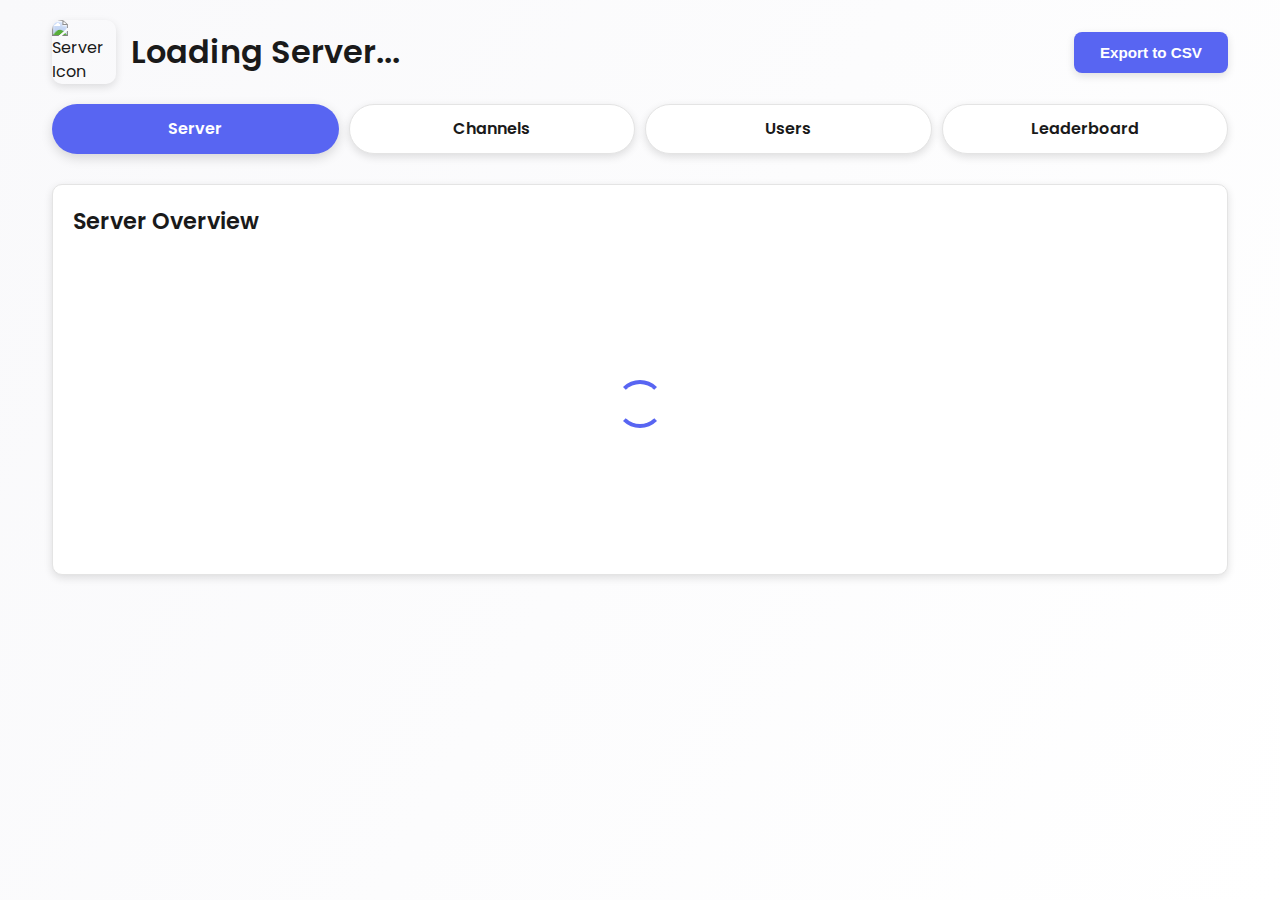
==== commit 021164fb: "rewrite alot, thx chatgpt" ====
--- a/index.html
+++ b/index.html
@@ -9,9 +9,7 @@
       href="https://fonts.googleapis.com/css2?family=Poppins:wght@300;400;600&display=swap"
       rel="stylesheet"
     />
-
     <link rel="icon" href="./image.png" type="image/png" />
-
     <script src="https://code.highcharts.com/12.0.2/highcharts.js"></script>
     <script src="https://code.highcharts.com/12.0.2/modules/exporting.js"></script>
     <script src="https://code.highcharts.com/12.0.2/modules/export-data.js"></script>
@@ -24,22 +22,18 @@
 
     <style>
       :root {
-        --accent-color: #ed4c67;
-        --accent-hover: #db284f;
-
-        --body-gradient-start: #ffffff;
-        --body-gradient-end: #f9fafb;
-        --card-bg: rgba(255, 255, 255, 0.55);
-        --text-color: #1f1f1f;
+        --accent-color: #5865f2;
+        --accent-hover: #404ddb;
+        --body-gradient-start: #f9f9fb;
+        --body-gradient-end: #ffffff;
+        --card-bg: #ffffff;
+        --text-color: #1a1a1a;
         --text-muted: #6b7280;
-        --border-color: rgba(255, 255, 255, 0.4);
-
-        --glass-blur: blur(16px);
-        --card-shadow: 0 8px 16px rgba(0, 0, 0, 0.07);
-
+        --border-color: #e4e4e4;
+        --card-shadow: 0 3px 8px rgba(0, 0, 0, 0.12);
+        --card-radius: 10px;
         --heading-font-weight: 600;
         --body-font-weight: 400;
-
         --transition-speed: 0.3s;
       }
 
@@ -47,11 +41,11 @@
         :root {
           --body-gradient-start: #1f1f1f;
           --body-gradient-end: #2b2b2b;
-          --card-bg: rgba(44, 44, 44, 0.6);
+          --card-bg: #2b2b2b;
           --text-color: #e5e5e5;
           --text-muted: #a3a3a3;
-          --border-color: rgba(255, 255, 255, 0.1);
-          --card-shadow: 0 8px 16px rgba(0, 0, 0, 0.45);
+          --border-color: #3a3a3a;
+          --card-shadow: 0 3px 8px rgba(0, 0, 0, 0.45);
         }
       }
 
@@ -62,9 +56,7 @@
         padding: 0;
         box-sizing: border-box;
       }
-      html {
-        scroll-behavior: smooth;
-      }
+
       body {
         font-family: "Poppins", sans-serif;
         color: var(--text-color);
@@ -90,21 +82,24 @@
         align-items: center;
         margin-bottom: 20px;
       }
+
       .server-info {
         display: flex;
         align-items: center;
         gap: 15px;
       }
+
       .server-icon {
         width: 64px;
         height: 64px;
-        border-radius: 20px;
+        border-radius: 10px;
         box-shadow: var(--card-shadow);
         object-fit: cover;
       }
+
       .server-info h1 {
         font-weight: var(--heading-font-weight);
-        font-size: 1.8rem;
+        font-size: 2rem;
       }
 
       #exportCsvBtn {
@@ -113,21 +108,21 @@
         font-weight: var(--heading-font-weight);
         font-size: 0.95rem;
         border: none;
-        outline: none;
-        border-radius: 12px;
+        border-radius: 8px;
         padding: 12px 26px;
         box-shadow: var(--card-shadow);
         cursor: pointer;
         transition: background-color var(--transition-speed),
-          transform var(--transition-speed), box-shadow var(--transition-speed);
-      }
+          box-shadow var(--transition-speed);
+      }
+
       #exportCsvBtn:hover {
         background: var(--accent-hover);
-        transform: translateY(-2px);
-        box-shadow: 0 10px 20px rgba(0, 0, 0, 0.12);
-      }
+        box-shadow: 0 6px 14px rgba(0, 0, 0, 0.1);
+      }
+
       #exportCsvBtn:active {
-        transform: scale(0.96);
+        opacity: 0.9;
       }
 
       .tabs {
@@ -136,67 +131,95 @@
         gap: 10px;
         margin-bottom: 30px;
       }
+
       .tab {
         flex: 1;
         text-align: center;
         padding: 12px 0;
-        background-color: var(--card-bg);
-        backdrop-filter: var(--glass-blur);
+        background: var(--card-bg);
         border: 1px solid var(--border-color);
         border-radius: 999px;
         cursor: pointer;
         font-weight: var(--heading-font-weight);
-        transition: all var(--transition-speed);
+        transition: box-shadow var(--transition-speed);
         box-shadow: var(--card-shadow);
       }
+
       .tab.active {
         background: var(--accent-color);
         color: #fff;
         border-color: transparent;
-        transform: translateY(-2px);
-      }
+        box-shadow: 0 4px 12px rgba(0, 0, 0, 0.15);
+      }
+
       .tab:hover {
-        transform: translateY(-2px);
+        box-shadow: 0 4px 12px rgba(0, 0, 0, 0.15);
       }
 
       .tab-content {
         display: none;
       }
+
       .tab-content.active {
         display: block;
       }
 
       .card {
-        background-color: var(--card-bg);
-        backdrop-filter: var(--glass-blur);
-        border-radius: 16px;
+        background: var(--card-bg);
+        border-radius: var(--card-radius);
         padding: 20px;
         box-shadow: var(--card-shadow);
+        border: 1px solid var(--border-color);
         margin-bottom: 20px;
-        transition: transform var(--transition-speed);
-      }
+        transition: box-shadow var(--transition-speed);
+      }
+
       .card:hover {
-        transform: translateY(-4px);
-      }
+        box-shadow: 0 6px 16px rgba(0, 0, 0, 0.16);
+      }
+
       .card-header {
         display: flex;
         justify-content: space-between;
         align-items: center;
         margin-bottom: 15px;
       }
+
       .card-title {
-        font-size: 1.3rem;
+        font-size: 1.4rem;
         font-weight: var(--heading-font-weight);
       }
 
       .chart-container {
         width: 100%;
         min-height: 300px;
+        display: flex;
+        justify-content: center;
+        align-items: center;
+      }
+
+      .loading-spinner {
+        position: relative;
+        width: 48px;
+        height: 48px;
+        border: 4px solid transparent;
+        border-radius: 50%;
+        border-top-color: var(--accent-color);
+        border-bottom-color: var(--accent-color);
+        animation: spin 1s cubic-bezier(0.66, 0, 0, 1) infinite;
+      }
+
+      @keyframes spin {
+        0% {
+          transform: rotate(0deg);
+        }
+        100% {
+          transform: rotate(360deg);
+        }
       }
 
       .reset-zoom-btn {
         display: none;
-        position: relative;
         background-color: var(--accent-color);
         color: #fff;
         border: none;
@@ -207,16 +230,18 @@
         cursor: pointer;
         box-shadow: var(--card-shadow);
         transition: background var(--transition-speed),
-          transform var(--transition-speed), box-shadow var(--transition-speed);
-      }
+          box-shadow var(--transition-speed);
+      }
+
       .reset-zoom-btn:hover {
         background-color: var(--accent-hover);
-        transform: translateY(-2px);
         box-shadow: 0 6px 16px rgba(0, 0, 0, 0.1);
       }
+
       .reset-zoom-btn:active {
-        transform: scale(0.96);
-      }
+        opacity: 0.9;
+      }
+
       .highcharts-reset-zoom {
         display: none !important;
       }
@@ -234,32 +259,39 @@
         padding: 16px 0;
         border-bottom: 1px solid var(--border-color);
       }
+
       .leaderboard-item:last-child {
         border-bottom: none;
       }
+
       .leaderboard-rank {
         font-weight: var(--heading-font-weight);
         color: var(--accent-color);
         font-size: 1.1rem;
       }
+
       .leaderboard-avatar {
         width: 46px;
         height: 46px;
-        border-radius: 12px;
+        border-radius: 10px;
         object-fit: cover;
         box-shadow: var(--card-shadow);
       }
+
       .leaderboard-info {
         flex-grow: 1;
       }
+
       .leaderboard-name {
         font-weight: var(--heading-font-weight);
         font-size: 1rem;
       }
+
       .leaderboard-username {
         font-size: 0.85rem;
         color: var(--text-muted);
       }
+
       .leaderboard-score {
         font-weight: var(--heading-font-weight);
         color: var(--accent-color);
@@ -271,6 +303,7 @@
         gap: 20px;
         grid-template-columns: repeat(2, 1fr);
       }
+
       @media (max-width: 768px) {
         .grid {
           grid-template-columns: 1fr;
@@ -291,7 +324,7 @@
       <header>
         <div class="server-info">
           <img id="server-icon" class="server-icon" src="" alt="Server Icon" />
-          <h1 id="server-name">Loading...</h1>
+          <h1 id="server-name">Loading Server...</h1>
         </div>
         <button id="exportCsvBtn">Export to CSV</button>
       </header>
@@ -308,7 +341,9 @@
           <div class="card-header">
             <h2 class="card-title">Server Overview</h2>
           </div>
-          <div id="server-overview-chart" class="chart-container"></div>
+          <div id="server-overview-chart" class="chart-container">
+            <div class="loading-spinner"></div>
+          </div>
         </div>
       </div>
 
@@ -331,128 +366,219 @@
     </div>
 
     <script>
+      Highcharts.setOptions({
+        chart: {
+          style: {
+            fontFamily: "Poppins, sans-serif",
+          },
+        },
+        colors: [
+          "#5865F2",
+          "#F25D94",
+          "#FA8231",
+          "#17C671",
+          "#663399",
+          "#FFB720",
+        ],
+        title: {
+          style: {
+            fontWeight: "600",
+            fontSize: "1.1rem",
+          },
+        },
+        subtitle: {
+          style: {
+            fontWeight: "400",
+            fontSize: "0.9rem",
+          },
+        },
+        xAxis: {
+          lineColor: "#cccccc",
+          tickColor: "#cccccc",
+          labels: {
+            style: {
+              fontSize: "12px",
+            },
+          },
+        },
+        yAxis: {
+          lineColor: "#cccccc",
+          tickColor: "#cccccc",
+          labels: {
+            style: {
+              fontSize: "12px",
+            },
+          },
+        },
+      });
+
+      document.addEventListener("DOMContentLoaded", function () {
+        initializeTabs();
+        fetchDataInBackground();
+      });
+
+      var serverData;
+      var charts = {};
+
+      function fetchDataInBackground() {
+        var apiUrl = getApiUrl();
+        fetch(apiUrl, {
+          cache: "no-store",
+        })
+          .then(function (response) {
+            if (!response.ok) {
+              throw new Error("HTTP error! Status: " + response.status);
+            }
+            return response.json();
+          })
+          .then(function (data) {
+            serverData = data;
+            updateServerInfo();
+            createServerOverviewChart(); 
+            createChannelCharts();
+            createUserCharts();
+            createLeaderboard();
+          })
+          .catch(function (error) {
+            console.error("Data fetch error:", error);
+          });
+      }
+
       function getApiUrl() {
-        const urlParams = new URLSearchParams(window.location.search);
-        const serverId = urlParams.get("server");
+        var urlParams = new URLSearchParams(window.location.search);
+        var serverId = urlParams.get("server");
         if (serverId) {
-          return `https://api.communitrics.com/counting/s/${serverId}/all`;
+          return "https://api.communitrics.com/counting/s/" + serverId + "/all";
         }
         return "https://api.communitrics.com/counting/s/1150096734576451614/all";
       }
 
-      const apiUrl = getApiUrl();
-      let serverData;
-      let charts = {};
-
-      async function fetchData() {
-        try {
-          const response = await fetch(apiUrl);
-          if (!response.ok) {
-            throw new Error(`HTTP error! Status: ${response.status}`);
-          }
-          return await response.json();
-        } catch (error) {
-          console.error("Data fetch error:", error);
-          return null;
-        }
-      }
-
-      function initializeDashboard() {
-        fetchData().then((data) => {
-          if (data) {
-            serverData = data;
-            updateServerInfo(() => {
-              createServerOverviewChart();
-              createChannelCharts();
-              createUserCharts();
-              createLeaderboard();
-              initializeTabs();
+      function initializeTabs() {
+        var tabs = document.querySelectorAll(".tab");
+        var tabContents = document.querySelectorAll(".tab-content");
+
+        tabs.forEach(function (tab) {
+          tab.addEventListener("click", function () {
+            var tabId = tab.getAttribute("data-tab");
+            tabs.forEach(function (t) {
+              t.classList.remove("active");
             });
-          }
-        });
-      }
-
-      document.addEventListener("DOMContentLoaded", initializeDashboard);
-
-      function extractColorFromImage(imgSrc, callback) {
-        const img = new Image();
-        img.crossOrigin = "Anonymous";
-        img.src = imgSrc;
-        img.onload = () => {
-          const colorThief = new ColorThief();
-          const palette = colorThief.getPalette(img, 8);
-          const vibrant = getMostVibrantColor(palette);
-          const color = `rgba(${vibrant.join(",")}, 0.6)`;
-          callback(color);
-        };
-      }
-
-      function getVibrancy(rgb) {
-        const [r, g, b] = rgb;
-        const max = Math.max(r, g, b);
-        const min = Math.min(r, g, b);
-        const saturation = max - min;
-        const brightness = 0.299 * r + 0.587 * g + 0.114 * b;
-        return saturation * brightness;
-      }
-
-      function getMostVibrantColor(palette) {
-        return palette.reduce((mostVibrant, color) =>
-          getVibrancy(color) > getVibrancy(mostVibrant) ? color : mostVibrant
-        );
-      }
-
-      function updateServerInfo(callback) {
-        const serverIcon = document.getElementById("server-icon");
-        const serverName = document.getElementById("server-name");
-        serverName.textContent = serverData.server_name;
-        serverIcon.src = serverData.server_image;
-
-        serverIcon.onload = () => {
-          extractColorFromImage(serverData.server_image, (color) => {
-            document.documentElement.style.setProperty("--accent-color", color);
-            callback();
-          });
-        };
-      }
-
-      function initializeTabs() {
-        const tabs = document.querySelectorAll(".tab");
-        const tabContents = document.querySelectorAll(".tab-content");
-
-        tabs.forEach((tab) => {
-          tab.addEventListener("click", () => {
-            const tabId = tab.getAttribute("data-tab");
-            tabs.forEach((t) => t.classList.remove("active"));
-            tabContents.forEach((content) =>
-              content.classList.remove("active")
-            );
+            tabContents.forEach(function (content) {
+              content.classList.remove("active");
+            });
             tab.classList.add("active");
             document.getElementById(tabId).classList.add("active");
           });
         });
       }
 
+      function updateServerInfo() {
+        var serverIcon = document.getElementById("server-icon");
+        var serverName = document.getElementById("server-name");
+        serverName.textContent = serverData.server_name;
+        serverIcon.src = serverData.server_image;
+
+        extractColorFromImage(serverData.server_image, function (color) {
+          document.documentElement.style.setProperty("--accent-color", color);
+          document.documentElement.style.setProperty("--accent-hover", color);
+
+          if (charts["server-overview"]) {
+            charts["server-overview"].update({
+              series: [
+                {
+                  color: color,
+                  fillColor: getGradientFill(color),
+                },
+              ],
+            });
+          }
+
+          if (serverData && serverData.channels) {
+            serverData.channels.forEach(function (channel) {
+              if (charts["channel-" + channel.channel_id]) {
+                charts["channel-" + channel.channel_id].update({
+                  series: [
+                    {
+                      color: color,
+                      fillColor: getGradientFill(color),
+                    },
+                  ],
+                });
+              }
+            });
+          }
+        });
+      }
+
+      function extractColorFromImage(imgSrc, callback) {
+        var img = new Image();
+        img.crossOrigin = "Anonymous";
+        img.src = imgSrc;
+        img.onload = function () {
+          var colorThief = new ColorThief();
+          var palette = colorThief.getPalette(img, 8);
+          var vibrant = getMostVibrantColor(palette);
+          var color = "rgba(" + vibrant.join(",") + ", 0.6)";
+          callback(color);
+        };
+      }
+
+      function getVibrancy(rgb) {
+        var r = rgb[0];
+        var g = rgb[1];
+        var b = rgb[2];
+        var max = Math.max(r, g, b);
+        var min = Math.min(r, g, b);
+        var saturation = max - min;
+        var brightness = 0.299 * r + 0.587 * g + 0.114 * b;
+        return saturation * brightness;
+      }
+
+      function getMostVibrantColor(palette) {
+        return palette.reduce(function (mostVibrant, color) {
+          return getVibrancy(color) > getVibrancy(mostVibrant)
+            ? color
+            : mostVibrant;
+        });
+      }
+
+      function getGradientFill(baseColor) {
+        return {
+          linearGradient: { x1: 0, y1: 0, x2: 0, y2: 1 },
+          stops: [
+            [0, baseColor],
+            [1, Highcharts.color(baseColor).setOpacity(0.35).get()],
+          ],
+        };
+      }
+
       function createServerOverviewChart() {
-        const container = document.getElementById("server-overview-chart");
+        if (!serverData) {
+          return;
+        }
+        var container = document.getElementById("server-overview-chart");
+        container.innerHTML = "";
         container.style.height = "500px";
 
-        const resetButton = document.createElement("button");
+        var resetButton = document.createElement("button");
         resetButton.textContent = "Reset Zoom";
         resetButton.className = "reset-zoom-btn";
-        const cardHeader = document.querySelector("#overview .card-header");
+        var cardHeader = document.querySelector("#overview .card-header");
         cardHeader.appendChild(resetButton);
 
-        const allCounts = serverData.channels.flatMap((channel) =>
-          channel.counts.map((count) => ({
-            ...count,
-            channelName: channel.channel_name,
-          }))
-        );
-        allCounts.sort((a, b) => new Date(a.timestamp) - new Date(b.timestamp));
-
-        let cumulativeCount = 0;
-        const cumulativeData = allCounts.map((count) => {
+        var allCounts = serverData.channels.flatMap(function (channel) {
+          return channel.counts.map(function (count) {
+            return {
+              timestamp: count.timestamp,
+              channelName: channel.channel_name,
+            };
+          });
+        });
+        allCounts.sort(function (a, b) {
+          return new Date(a.timestamp) - new Date(b.timestamp);
+        });
+        var cumulativeCount = 0;
+        var cumulativeData = allCounts.map(function (count) {
           cumulativeCount += 1;
           return [
             new Date(count.timestamp).getTime(),
@@ -461,14 +587,14 @@
           ];
         });
 
-        const totalPoints = cumulativeData.length;
-        let skipRate = 1;
+        var totalPoints = cumulativeData.length;
+        var skipRate = 1;
         if (totalPoints > 2000) {
           skipRate = Math.ceil(totalPoints / 2000);
         }
-        const sampledData = cumulativeData.filter(
-          (_, index) => index % skipRate === 0
-        );
+        var sampledData = cumulativeData.filter(function (_, index) {
+          return index % skipRate === 0;
+        });
 
         charts["server-overview"] = Highcharts.chart(container, {
           chart: {
@@ -477,9 +603,6 @@
             backgroundColor: "transparent",
             height: 500,
             animation: true,
-            resetZoomButton: {
-              theme: { display: "none" },
-            },
             style: {
               fontFamily: "Poppins, sans-serif",
             },
@@ -494,7 +617,7 @@
           title: { text: null },
           xAxis: {
             type: "datetime",
-            tickAmount: 6,
+            tickAmount: 4,
             labels: {
               style: {
                 color: getComputedStyle(
@@ -503,9 +626,9 @@
                 fontSize: "12px",
               },
               formatter: function () {
-                const date = Highcharts.dateFormat("%b %d, %Y", this.value);
-                const time = Highcharts.dateFormat("%H:%M:%S", this.value);
-                return `${date}\n${time}`;
+                var date = Highcharts.dateFormat("%b %d, %Y", this.value);
+                var time = Highcharts.dateFormat("%H:%M:%S", this.value);
+                return date + "\n" + time;
               },
             },
             lineColor: getComputedStyle(
@@ -517,6 +640,7 @@
           },
           yAxis: {
             title: { text: null },
+            tickAmount: 5,
             labels: {
               style: {
                 color: getComputedStyle(
@@ -551,29 +675,33 @@
           series: [
             {
               name: "Total Counts",
-              data: sampledData.map((d) => ({
-                x: d[0],
-                y: d[1],
-                channel: d[2],
-              })),
+              data: sampledData.map(function (d) {
+                return {
+                  x: d[0],
+                  y: d[1],
+                  channel: d[2],
+                };
+              }),
               color: getComputedStyle(
                 document.documentElement
               ).getPropertyValue("--accent-color"),
-              fillColor: getComputedStyle(
-                document.documentElement
-              ).getPropertyValue("--accent-color"),
+              fillColor: getGradientFill(
+                getComputedStyle(document.documentElement).getPropertyValue(
+                  "--accent-color"
+                )
+              ),
               marker: { enabled: false },
+              lineWidth: 3,
             },
           ],
           plotOptions: {
             area: {
-              lineWidth: 2,
-              fillOpacity: 0.5,
+              fillOpacity: 0.4,
             },
             series: {
               states: {
                 hover: {
-                  lineWidth: 2,
+                  lineWidth: 3,
                 },
               },
             },
@@ -583,63 +711,67 @@
           legend: { enabled: false },
         });
 
-        resetButton.addEventListener("click", () => {
+        resetButton.addEventListener("click", function () {
           charts["server-overview"].zoomOut();
           resetButton.style.display = "none";
         });
       }
 
       function createChannelCharts() {
-        const channelChartsGrid = document.getElementById(
-          "channel-charts-grid"
-        );
-
+        if (!serverData) return;
+        var channelChartsGrid = document.getElementById("channel-charts-grid");
         if (serverData.channels.length > 1) {
           channelChartsGrid.classList.add("grid");
         } else {
           channelChartsGrid.classList.remove("grid");
         }
-
-        serverData.channels.forEach((channel) => {
-          const card = document.createElement("div");
+        serverData.channels.forEach(function (channel) {
+          var card = document.createElement("div");
           card.className = "card";
-          card.innerHTML = `
-            <div class="card-header">
-              <h2 class="card-title">${channel.channel_name}</h2>
-              <button id="resetZoomChannel-${channel.channel_id}" class="reset-zoom-btn">Reset Zoom</button>
-            </div>
-            <div id="channel-${channel.channel_id}-chart" class="chart-container"></div>
-          `;
+          card.innerHTML =
+            '<div class="card-header">' +
+            '<h2 class="card-title">' +
+            channel.channel_name +
+            "</h2>" +
+            '<button id="resetZoomChannel-' +
+            channel.channel_id +
+            '" class="reset-zoom-btn">Reset Zoom</button>' +
+            "</div>" +
+            '<div id="channel-' +
+            channel.channel_id +
+            '-chart" class="chart-container"></div>';
           channelChartsGrid.appendChild(card);
 
-          const container = document.getElementById(
-            `channel-${channel.channel_id}-chart`
+          var container = document.getElementById(
+            "channel-" + channel.channel_id + "-chart"
           );
           container.style.height =
             serverData.channels.length > 1 ? "320px" : "500px";
-          const resetButton = document.getElementById(
-            `resetZoomChannel-${channel.channel_id}`
+
+          var resetButton = document.getElementById(
+            "resetZoomChannel-" + channel.channel_id
           );
-
-          const accentColor = getComputedStyle(
+          var accentColor = getComputedStyle(
             document.documentElement
           ).getPropertyValue("--accent-color");
-          const channelCounts = channel.counts.map((count) => [
-            new Date(count.timestamp).getTime(),
-            count.count_number,
-          ]);
-          channelCounts.sort((a, b) => a[0] - b[0]);
-
-          const totalPoints = channelCounts.length;
-          let skipRate = 1;
+
+          var channelCounts = channel.counts.map(function (count) {
+            return [new Date(count.timestamp).getTime(), count.count_number];
+          });
+          channelCounts.sort(function (a, b) {
+            return a[0] - b[0];
+          });
+
+          var totalPoints = channelCounts.length;
+          var skipRate = 1;
           if (totalPoints > 2000) {
             skipRate = Math.ceil(totalPoints / 2000);
           }
-          const sampledData = channelCounts.filter(
-            (_, index) => index % skipRate === 0
-          );
-
-          charts[`channel-${channel.channel_id}`] = Highcharts.chart(
+          var sampledData = channelCounts.filter(function (_, index) {
+            return index % skipRate === 0;
+          });
+
+          charts["channel-" + channel.channel_id] = Highcharts.chart(
             container,
             {
               chart: {
@@ -660,7 +792,7 @@
               title: { text: null },
               xAxis: {
                 type: "datetime",
-                tickAmount: 6,
+                tickAmount: 4,
                 labels: {
                   style: {
                     color: getComputedStyle(
@@ -669,9 +801,9 @@
                     fontSize: "12px",
                   },
                   formatter: function () {
-                    const date = Highcharts.dateFormat("%b %d, %Y", this.value);
-                    const time = Highcharts.dateFormat("%H:%M:%S", this.value);
-                    return `${date}\n${time}`;
+                    var date = Highcharts.dateFormat("%b %d, %Y", this.value);
+                    var time = Highcharts.dateFormat("%H:%M:%S", this.value);
+                    return date + "\n" + time;
                   },
                 },
                 lineColor: getComputedStyle(
@@ -683,6 +815,7 @@
               },
               yAxis: {
                 title: { text: null },
+                tickAmount: 5,
                 labels: {
                   style: {
                     color: getComputedStyle(
@@ -718,20 +851,19 @@
                   name: "Count",
                   data: sampledData,
                   color: accentColor,
-                  fillColor: accentColor,
+                  fillColor: getGradientFill(accentColor),
                   marker: { enabled: false },
+                  lineWidth: 3,
                 },
               ],
               plotOptions: {
                 area: {
-                  lineWidth: 2,
-                  lineColor: accentColor,
-                  fillOpacity: 0.5,
+                  fillOpacity: 0.4,
                 },
                 series: {
                   states: {
                     hover: {
-                      lineWidth: 2,
+                      lineWidth: 3,
                     },
                   },
                 },
@@ -742,27 +874,36 @@
             }
           );
 
-          resetButton.addEventListener("click", () => {
-            charts[`channel-${channel.channel_id}`].zoomOut();
+          resetButton.addEventListener("click", function () {
+            charts["channel-" + channel.channel_id].zoomOut();
             resetButton.style.display = "none";
           });
         });
       }
 
       function createUserCharts() {
-        const userChartsGrid = document.getElementById("user-charts-grid");
-        const userCounts = {};
-        const userTotals = {};
-
-        const allCounts = serverData.channels.flatMap((channel) =>
-          channel.counts.map((count) => ({
-            ...count,
-            channelName: channel.channel_name,
-          }))
-        );
-        allCounts.sort((a, b) => new Date(a.timestamp) - new Date(b.timestamp));
-
-        allCounts.forEach((count) => {
+        if (!serverData) return;
+        var userChartsGrid = document.getElementById("user-charts-grid");
+        var userCounts = {};
+        var userTotals = {};
+
+        var allCounts = serverData.channels.flatMap(function (channel) {
+          return channel.counts.map(function (count) {
+            return {
+              channelName: channel.channel_name,
+              user_id: count.user_id,
+              username: count.username,
+              display_name: count.display_name,
+              profile_pic: count.profile_pic,
+              timestamp: count.timestamp,
+            };
+          });
+        });
+        allCounts.sort(function (a, b) {
+          return new Date(a.timestamp) - new Date(b.timestamp);
+        });
+
+        allCounts.forEach(function (count) {
           if (!userCounts[count.user_id]) {
             userCounts[count.user_id] = {
               id: count.user_id,
@@ -776,16 +917,15 @@
             x: new Date(count.timestamp).getTime(),
             y: userCounts[count.user_id].counts.length + 1,
           });
-
           if (!userTotals[count.user_id]) {
             userTotals[count.user_id] = { id: count.user_id, total: 0 };
           }
           userTotals[count.user_id].total += 1;
         });
 
-        const sortedUsers = Object.values(userTotals).sort(
-          (a, b) => b.total - a.total
-        );
+        var sortedUsers = Object.values(userTotals).sort(function (a, b) {
+          return b.total - a.total;
+        });
 
         if (Object.keys(userCounts).length > 1) {
           userChartsGrid.classList.add("grid");
@@ -793,66 +933,80 @@
           userChartsGrid.classList.remove("grid");
         }
 
-        sortedUsers.forEach((userTotal, index) => {
-          const user = userCounts[userTotal.id];
-          const rank = index + 1;
-
-          const card = document.createElement("div");
+        sortedUsers.forEach(function (userTotal, index) {
+          var user = userCounts[userTotal.id];
+          var rank = index + 1;
+          var card = document.createElement("div");
           card.className = "card";
-          card.innerHTML = `
-            <div class="card-header">
-              <div style="display: flex; align-items: center; gap: 12px;">
-                <img
-                  src="${user.profile_pic}"
-                  alt="${user.display_name}'s Profile Picture"
-                  style="
-                    width: 46px;
-                    height: 46px;
-                    border-radius: 12px;
-                    object-fit: cover;
-                    box-shadow: var(--card-shadow);
-                  "
-                />
-                <div>
-                  <h2 class="card-title" style="margin: 0;">${user.display_name} (@${user.username})</h2>
-                  <small style="color: var(--text-muted);">Leaderboard Rank: #${rank}</small>
-                </div>
-              </div>
-              <button id="resetZoomUser-${user.id}" class="reset-zoom-btn">Reset Zoom</button>
-            </div>
-            <div id="user-${user.id}-chart" class="chart-container"></div>
-          `;
+          card.innerHTML =
+            '<div class="card-header">' +
+            '<div style="display: flex; align-items: center; gap: 12px;">' +
+            "<img" +
+            ' src="' +
+            user.profile_pic +
+            '"' +
+            ' alt="' +
+            user.display_name +
+            "'s Profile Picture\"" +
+            ' style="' +
+            "width: 46px;" +
+            "height: 46px;" +
+            "border-radius: 10px;" +
+            "object-fit: cover;" +
+            "box-shadow: var(--card-shadow);" +
+            '"' +
+            "/>" +
+            "<div>" +
+            '<h2 class="card-title" style="margin: 0;">' +
+            user.display_name +
+            " (@" +
+            user.username +
+            ")" +
+            "</h2>" +
+            '<small style="color: var(--text-muted);">' +
+            "Leaderboard Rank: #" +
+            rank +
+            "</small>" +
+            "</div>" +
+            "</div>" +
+            '<button id="resetZoomUser-' +
+            user.id +
+            '" class="reset-zoom-btn">Reset Zoom</button>' +
+            "</div>" +
+            '<div id="user-' +
+            user.id +
+            '-chart" class="chart-container"></div>';
+
           userChartsGrid.appendChild(card);
 
-          const container = document.getElementById(`user-${user.id}-chart`);
+          var container = document.getElementById("user-" + user.id + "-chart");
           container.style.height =
             Object.keys(userCounts).length > 1 ? "320px" : "500px";
-          const resetButton = document.getElementById(
-            `resetZoomUser-${user.id}`
-          );
-
-          const profilePic = new Image();
+
+          var resetButton = document.getElementById("resetZoomUser-" + user.id);
+          var profilePic = new Image();
           profilePic.crossOrigin = "Anonymous";
           profilePic.src = user.profile_pic;
-          profilePic.onload = () => {
-            const colorThief = new ColorThief();
-            const palette = colorThief.getPalette(profilePic, 8);
-            const vibrant = getMostVibrantColor(palette);
-            const color = `rgba(${vibrant.join(",")}, 0.65)`;
+
+          profilePic.onload = function () {
+            var colorThief = new ColorThief();
+            var palette = colorThief.getPalette(profilePic, 8);
+            var vibrant = getMostVibrantColor(palette);
+            var color = "rgba(" + vibrant.join(",") + ", 0.65)";
 
             resetButton.style.backgroundColor = color;
 
-            const userData = user.counts;
-            const totalPoints = userData.length;
-            let skipRate = 1;
+            var userData = user.counts;
+            var totalPoints = userData.length;
+            var skipRate = 1;
             if (totalPoints > 2000) {
               skipRate = Math.ceil(totalPoints / 2000);
             }
-            const sampledData = userData.filter(
-              (_, idx) => idx % skipRate === 0
-            );
-
-            charts[`user-${user.id}`] = Highcharts.chart(container, {
+            var sampledData = userData.filter(function (_, idx) {
+              return idx % skipRate === 0;
+            });
+
+            charts["user-" + user.id] = Highcharts.chart(container, {
               chart: {
                 type: "area",
                 zoomType: "x",
@@ -873,7 +1027,7 @@
               title: { text: null },
               xAxis: {
                 type: "datetime",
-                tickAmount: 6,
+                tickAmount: 4,
                 labels: {
                   style: {
                     color: getComputedStyle(
@@ -882,9 +1036,9 @@
                     fontSize: "12px",
                   },
                   formatter: function () {
-                    const date = Highcharts.dateFormat("%b %d, %Y", this.value);
-                    const time = Highcharts.dateFormat("%H:%M:%S", this.value);
-                    return `${date}\n${time}`;
+                    var date = Highcharts.dateFormat("%b %d, %Y", this.value);
+                    var time = Highcharts.dateFormat("%H:%M:%S", this.value);
+                    return date + "\n" + time;
                   },
                 },
                 lineColor: getComputedStyle(
@@ -896,6 +1050,7 @@
               },
               yAxis: {
                 title: { text: null },
+                tickAmount: 5,
                 labels: {
                   style: {
                     color: getComputedStyle(
@@ -931,20 +1086,25 @@
                   name: "Total Counts",
                   data: sampledData,
                   color: color,
-                  fillColor: color,
+                  fillColor: {
+                    linearGradient: { x1: 0, y1: 0, x2: 0, y2: 1 },
+                    stops: [
+                      [0, color],
+                      [1, Highcharts.color(color).setOpacity(0.35).get()],
+                    ],
+                  },
                   marker: { enabled: false },
+                  lineWidth: 3,
                 },
               ],
               plotOptions: {
                 area: {
-                  lineWidth: 2,
-                  lineColor: color,
-                  fillOpacity: 0.5,
+                  fillOpacity: 0.4,
                 },
                 series: {
                   states: {
                     hover: {
-                      lineWidth: 2,
+                      lineWidth: 3,
                     },
                   },
                 },
@@ -954,8 +1114,8 @@
               legend: { enabled: false },
             });
 
-            resetButton.addEventListener("click", () => {
-              charts[`user-${user.id}`].zoomOut();
+            resetButton.addEventListener("click", function () {
+              charts["user-" + user.id].zoomOut();
               resetButton.style.display = "none";
             });
           };
@@ -963,11 +1123,14 @@
       }
 
       function createLeaderboard() {
-        const leaderboard = document.getElementById("leaderboard-list");
-        const userTotals = {};
-
-        serverData.channels.forEach((channel) => {
-          channel.counts.forEach((count) => {
+        if (!serverData) {
+          return;
+        }
+        var leaderboard = document.getElementById("leaderboard-list");
+        var userTotals = {};
+
+        serverData.channels.forEach(function (channel) {
+          channel.counts.forEach(function (count) {
             if (!userTotals[count.user_id]) {
               userTotals[count.user_id] = {
                 username: count.username,
@@ -980,100 +1143,141 @@
           });
         });
 
-        const sortedUsers = Object.values(userTotals).sort(
-          (a, b) => b.total - a.total
-        );
-
-        sortedUsers.forEach((user, index) => {
-          const li = document.createElement("li");
+        var sortedUsers = Object.values(userTotals).sort(function (a, b) {
+          return b.total - a.total;
+        });
+        sortedUsers.forEach(function (user, index) {
+          var li = document.createElement("li");
           li.className = "leaderboard-item";
-          li.innerHTML = `
-            <span class="leaderboard-rank">#${index + 1}</span>
-            <img
-              class="leaderboard-avatar"
-              src="${user.profile_pic}"
-              alt="${user.display_name}"
-            />
-            <div class="leaderboard-info">
-              <span class="leaderboard-name">${user.display_name}</span>
-              <span class="leaderboard-username">@${user.username}</span>
-            </div>
-            <span class="leaderboard-score">${user.total.toLocaleString()}</span>
-          `;
+          li.innerHTML =
+            '<span class="leaderboard-rank">#' +
+            (index + 1) +
+            "</span>" +
+            "<img" +
+            ' class="leaderboard-avatar"' +
+            ' src="' +
+            user.profile_pic +
+            '"' +
+            ' alt="' +
+            user.display_name +
+            '"' +
+            "/>" +
+            '<div class="leaderboard-info">' +
+            '<span class="leaderboard-name">' +
+            user.display_name +
+            "</span>" +
+            ' <span class="leaderboard-username">@' +
+            user.username +
+            "</span>" +
+            "</div>" +
+            '<span class="leaderboard-score">' +
+            user.total.toLocaleString() +
+            "</span>";
           leaderboard.appendChild(li);
         });
       }
 
       document
         .getElementById("exportCsvBtn")
-        .addEventListener("click", async () => {
-          const zip = new JSZip();
-
+        .addEventListener("click", function () {
+          var zip = new JSZip();
           if (!serverData) {
-            serverData = await fetchData();
+            fetchData().then(function (data) {
+              if (data) {
+                serverData = data;
+                doExport(zip);
+              }
+            });
+          } else {
+            doExport(zip);
           }
-
-          const mainDataFolder = zip.folder("main_data");
-          const serverDataCsv = generateServerDataCsv(serverData);
-          mainDataFolder.file("server_data.csv", serverDataCsv);
-
-          serverData.channels.forEach((channel) => {
-            const channelCsv = generateChannelDataCsv(channel);
-            mainDataFolder.file(
-              `channel_${channel.channel_name}.csv`,
-              channelCsv
-            );
+        });
+
+      function fetchData() {
+        var apiUrl = getApiUrl();
+        return fetch(apiUrl)
+          .then(function (response) {
+            if (!response.ok) {
+              throw new Error("HTTP error! Status: " + response.status);
+            }
+            return response.json();
+          })
+          .catch(function (error) {
+            console.error("Data fetch error:", error);
+            return null;
           });
-
-          const leaderboardCsv = generateLeaderboardCsv(serverData);
-          mainDataFolder.file("leaderboard.csv", leaderboardCsv);
-
-          const userDataFolder = zip.folder("user_data");
-          const userCounts = aggregateUserCounts(serverData);
-          userCounts.forEach((user) => {
-            const userCsv = generateUserDataCsv(user);
-            userDataFolder.file(`${user.username}.csv`, userCsv);
+      }
+
+      function doExport(zip) {
+        var mainDataFolder = zip.folder("main_data");
+        var serverDataCsv = generateServerDataCsv(serverData);
+        mainDataFolder.file("server_data.csv", serverDataCsv);
+
+        serverData.channels.forEach(function (channel) {
+          var channelCsv = generateChannelDataCsv(channel);
+          mainDataFolder.file(
+            "channel_" + channel.channel_name + ".csv",
+            channelCsv
+          );
+        });
+
+        var leaderboardCsv = generateLeaderboardCsv(serverData);
+        mainDataFolder.file("leaderboard.csv", leaderboardCsv);
+
+        var userDataFolder = zip.folder("user_data");
+        var userCounts = aggregateUserCounts(serverData);
+        userCounts.forEach(function (u) {
+          var userCsv = generateUserDataCsv(u);
+          userDataFolder.file(u.username + ".csv", userCsv);
+        });
+
+        zip.generateAsync({ type: "blob" }).then(function (content) {
+          saveAs(content, "data_export.zip");
+        });
+      }
+
+      function generateServerDataCsv(data) {
+        var allCounts = data.channels.flatMap(function (channel) {
+          return channel.counts.map(function (count) {
+            return {
+              timestamp: count.timestamp,
+              channelName: channel.channel_name,
+            };
           });
-
-          zip.generateAsync({ type: "blob" }).then((content) => {
-            saveAs(content, "data_export.zip");
-          });
-        });
-
-      function generateServerDataCsv(data) {
-        const allCounts = data.channels.flatMap((channel) =>
-          channel.counts.map((count) => ({
-            timestamp: count.timestamp,
-            channelName: channel.channel_name,
-          }))
-        );
-        allCounts.sort((a, b) => new Date(a.timestamp) - new Date(b.timestamp));
-
-        let cumulativeCount = 0;
-        const cumulativeData = allCounts.map((count) => {
+        });
+        allCounts.sort(function (a, b) {
+          return new Date(a.timestamp) - new Date(b.timestamp);
+        });
+        var cumulativeCount = 0;
+        var cumulativeData = allCounts.map(function (count) {
           cumulativeCount += 1;
           return [count.timestamp, cumulativeCount];
         });
-
-        const csvRows = [["Timestamp", "Total Count"], ...cumulativeData];
-        return csvRows.map((row) => row.join(",")).join("\n");
+        var csvRows = [["Timestamp", "Total Count"]].concat(cumulativeData);
+        return csvRows
+          .map(function (row) {
+            return row.join(",");
+          })
+          .join("\n");
       }
 
       function generateChannelDataCsv(channel) {
-        const csvRows = [
-          ["Timestamp", "Count"],
-          ...channel.counts.map((count) => [
-            count.timestamp,
-            count.count_number,
-          ]),
-        ];
-        return csvRows.map((row) => row.join(",")).join("\n");
+        var csvRows = [["Timestamp", "Count"]].concat(
+          channel.counts.map(function (count) {
+            return [count.timestamp, count.count_number];
+          })
+        );
+        return csvRows
+          .map(function (row) {
+            return row.join(",");
+          })
+          .join("\n");
       }
 
       function generateLeaderboardCsv(data) {
-        const userTotals = {};
-        data.channels.forEach((channel) => {
-          channel.counts.forEach((count) => {
+        var userTotals = {};
+        data.channels.forEach(function (channel) {
+          channel.counts.forEach(function (count) {
             if (!userTotals[count.user_id]) {
               userTotals[count.user_id] = {
                 username: count.username,
@@ -1085,25 +1289,29 @@
             userTotals[count.user_id].total += 1;
           });
         });
-        const sortedUsers = Object.values(userTotals).sort(
-          (a, b) => b.total - a.total
-        );
-        const csvRows = [
-          ["Rank", "Username", "Display Name", "Total Counts"],
-          ...sortedUsers.map((user, index) => [
+        var sortedUsers = Object.values(userTotals).sort(function (a, b) {
+          return b.total - a.total;
+        });
+        var csvRows = [["Rank", "Username", "Display Name", "Total Counts"]];
+        sortedUsers.forEach(function (user, index) {
+          csvRows.push([
             index + 1,
             user.username,
             user.display_name,
             user.total,
-          ]),
-        ];
-        return csvRows.map((row) => row.join(",")).join("\n");
+          ]);
+        });
+        return csvRows
+          .map(function (row) {
+            return row.join(",");
+          })
+          .join("\n");
       }
 
       function aggregateUserCounts(data) {
-        const userCounts = {};
-        data.channels.forEach((channel) => {
-          channel.counts.forEach((count) => {
+        var userCounts = {};
+        data.channels.forEach(function (channel) {
+          channel.counts.forEach(function (count) {
             if (!userCounts[count.user_id]) {
               userCounts[count.user_id] = {
                 username: count.username,
@@ -1117,11 +1325,17 @@
       }
 
       function generateUserDataCsv(user) {
-        const csvRows = [
-          ["Timestamp", "Count"],
-          ...user.counts.map((count) => [count.timestamp, count.count_number]),
-        ];
-        return csvRows.map((row) => row.join(",")).join("\n");
+        var csvRows = [["Timestamp", "Count"]];
+        csvRows = csvRows.concat(
+          user.counts.map(function (count) {
+            return [count.timestamp, count.count_number];
+          })
+        );
+        return csvRows
+          .map(function (row) {
+            return row.join(",");
+          })
+          .join("\n");
       }
     </script>
   </body>
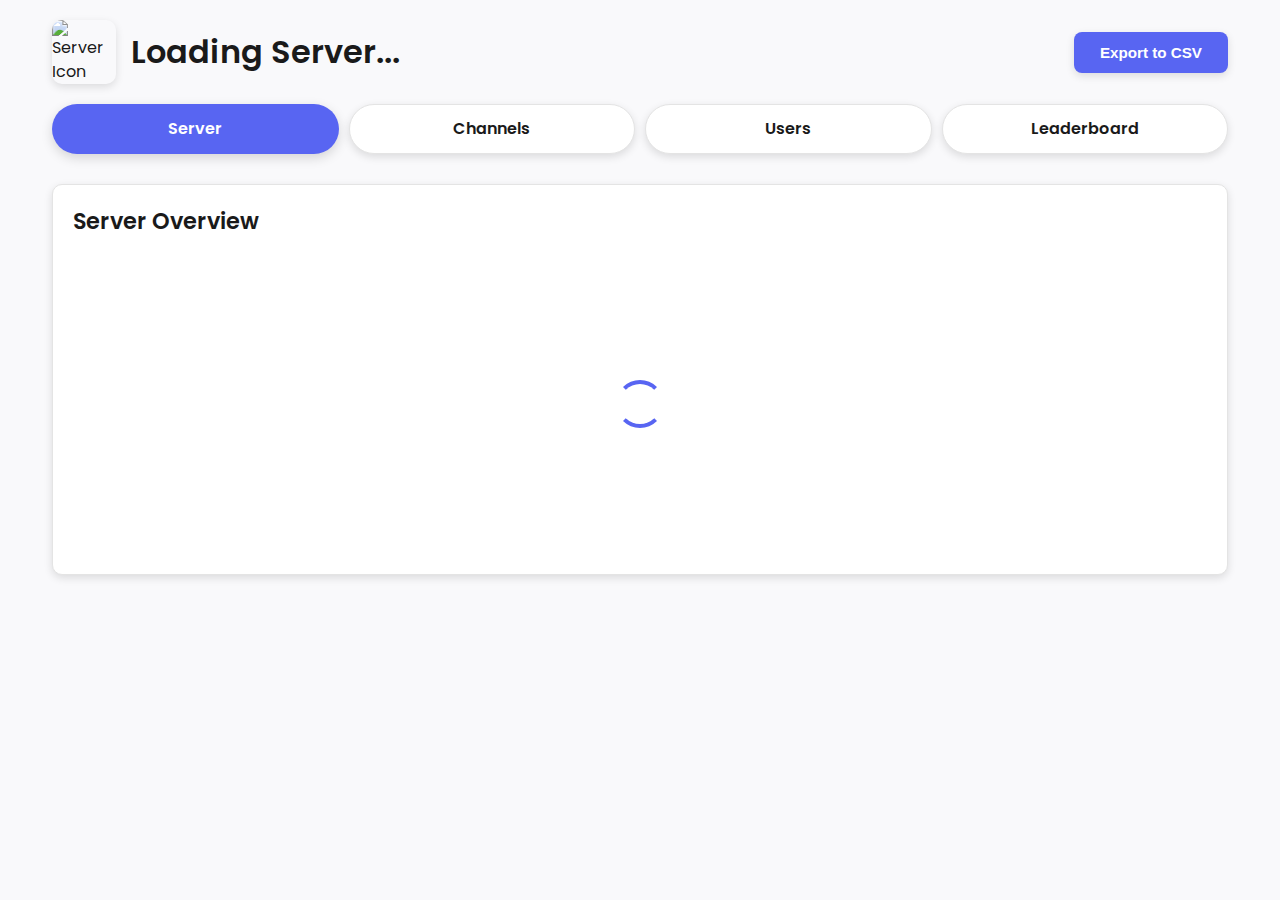
==== commit bf2f992b: "fix bg" ====
--- a/index.html
+++ b/index.html
@@ -9,7 +9,11 @@
       href="https://fonts.googleapis.com/css2?family=Poppins:wght@300;400;600&display=swap"
       rel="stylesheet"
     />
-    <link rel="icon" href="./image.png" type="image/png" />
+    <link
+      rel="icon"
+      href="https://api.communitrics.com/youtube/profile?channel=communitrics"
+      type="image/png"
+    />
     <script src="https://code.highcharts.com/12.0.2/highcharts.js"></script>
     <script src="https://code.highcharts.com/12.0.2/modules/exporting.js"></script>
     <script src="https://code.highcharts.com/12.0.2/modules/export-data.js"></script>
@@ -24,8 +28,7 @@
       :root {
         --accent-color: #5865f2;
         --accent-hover: #404ddb;
-        --body-gradient-start: #f9f9fb;
-        --body-gradient-end: #ffffff;
+        --background-color: #f9f9fb;
         --card-bg: #ffffff;
         --text-color: #1a1a1a;
         --text-muted: #6b7280;
@@ -39,8 +42,7 @@
 
       @media (prefers-color-scheme: dark) {
         :root {
-          --body-gradient-start: #1f1f1f;
-          --body-gradient-end: #2b2b2b;
+          --background-color: #1f1f1f;
           --card-bg: #2b2b2b;
           --text-color: #e5e5e5;
           --text-muted: #a3a3a3;
@@ -61,11 +63,7 @@
         font-family: "Poppins", sans-serif;
         color: var(--text-color);
         line-height: 1.5;
-        background: linear-gradient(
-          120deg,
-          var(--body-gradient-start) 0%,
-          var(--body-gradient-end) 100%
-        );
+        background-color: var(--background-color);
         min-height: 100vh;
       }
 
@@ -434,7 +432,7 @@
           .then(function (data) {
             serverData = data;
             updateServerInfo();
-            createServerOverviewChart(); 
+            createServerOverviewChart();
             createChannelCharts();
             createUserCharts();
             createLeaderboard();
